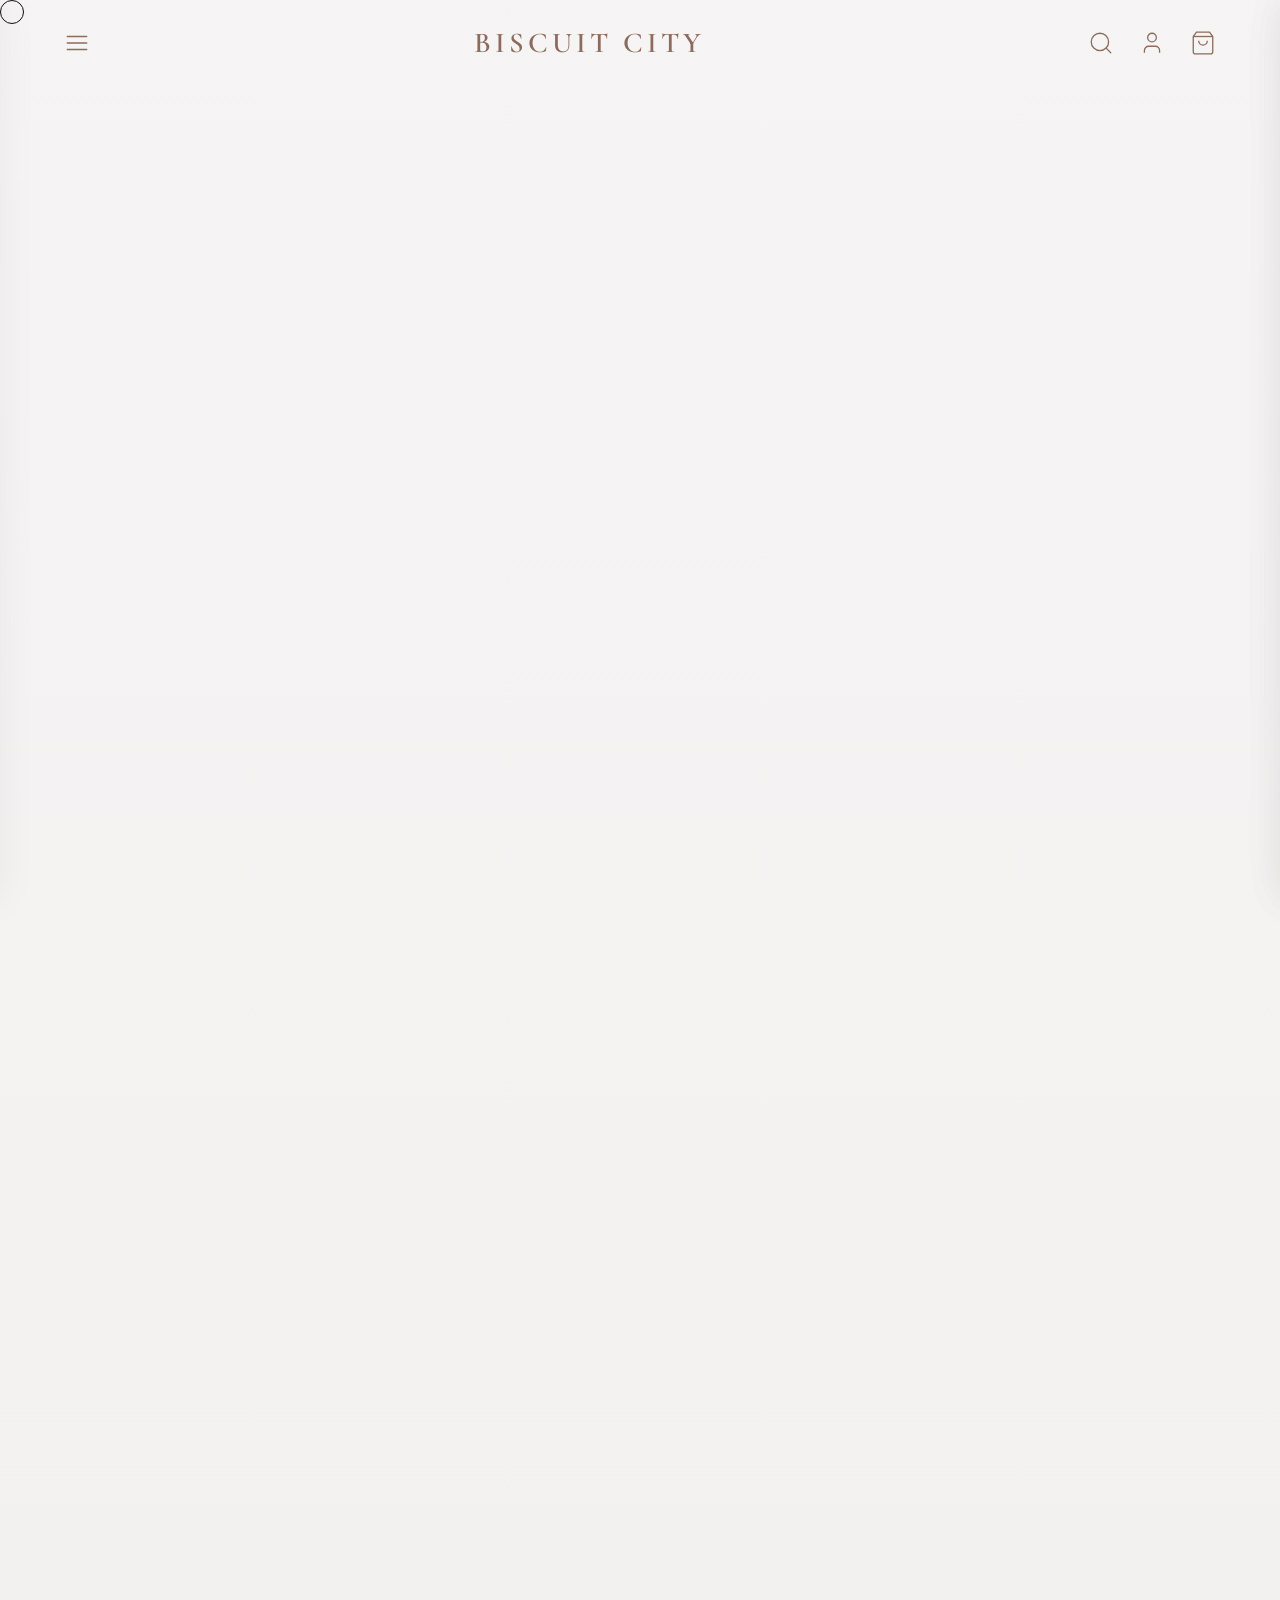
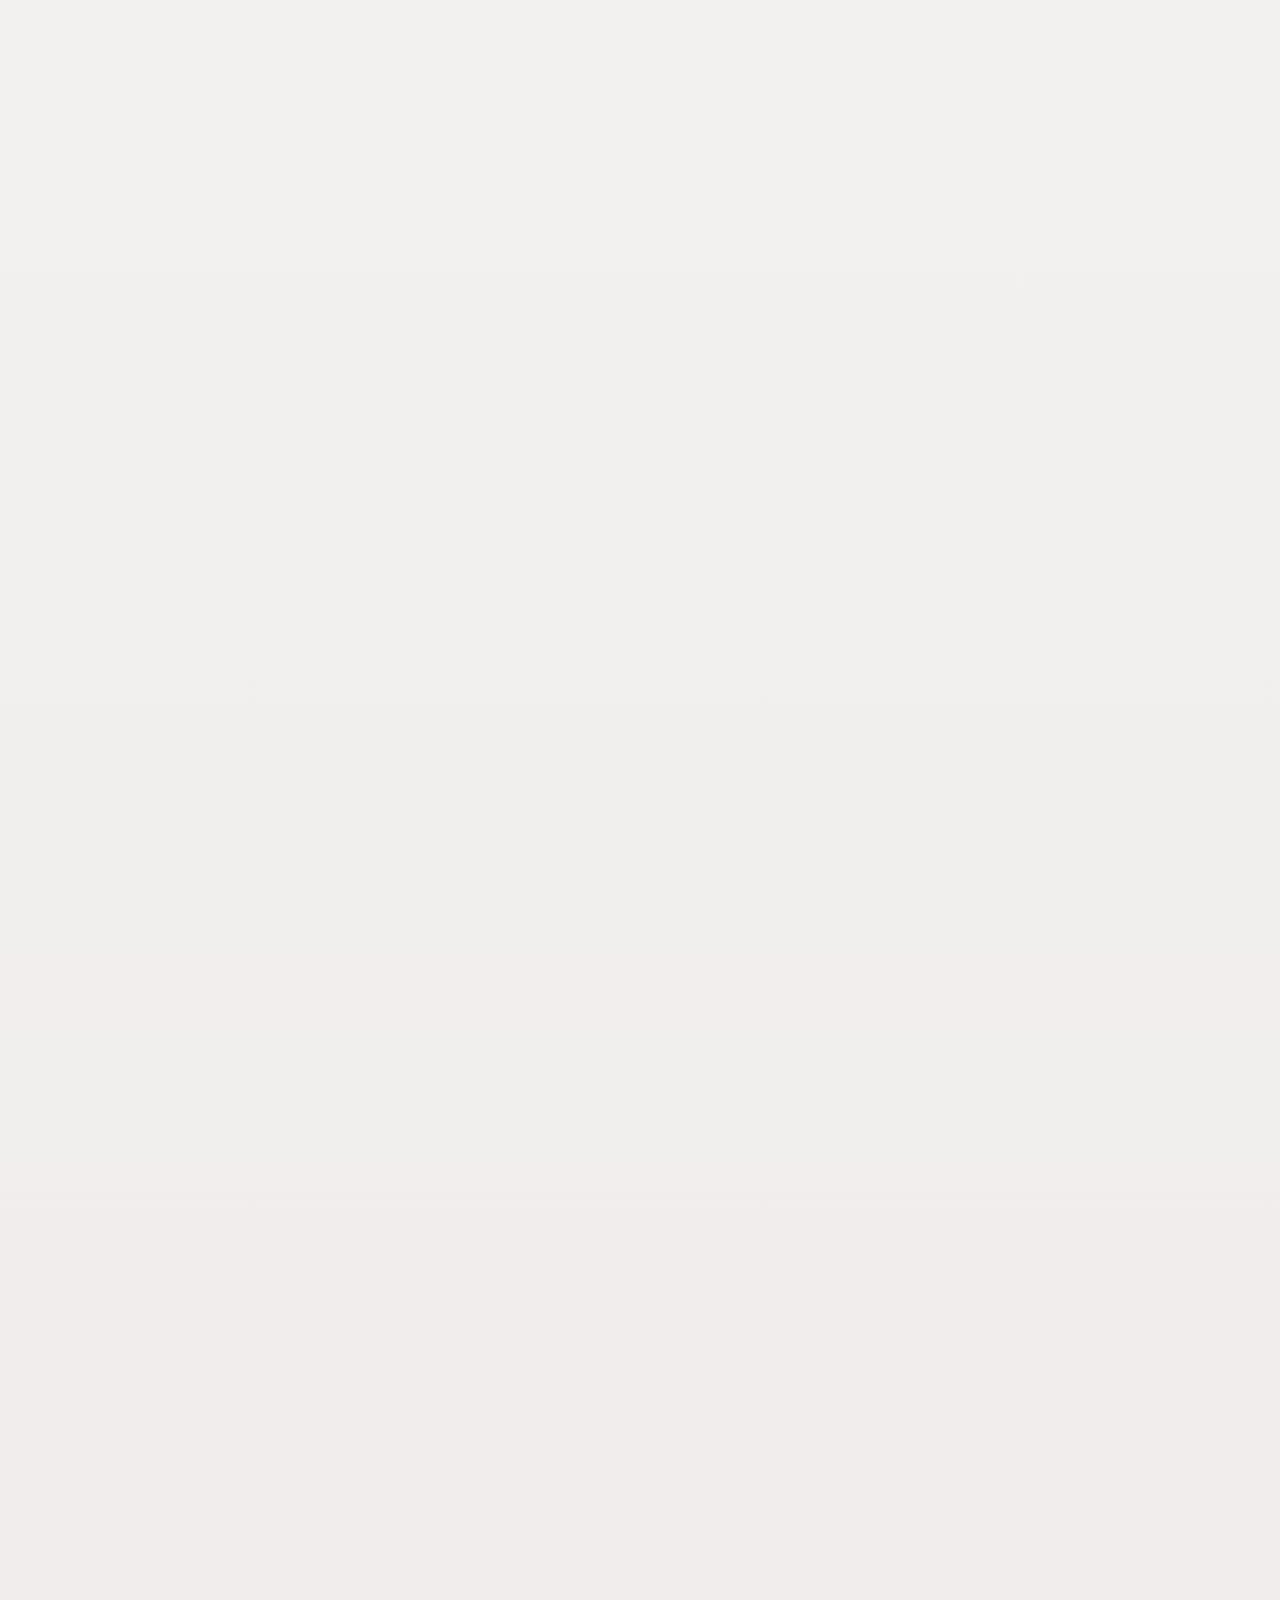
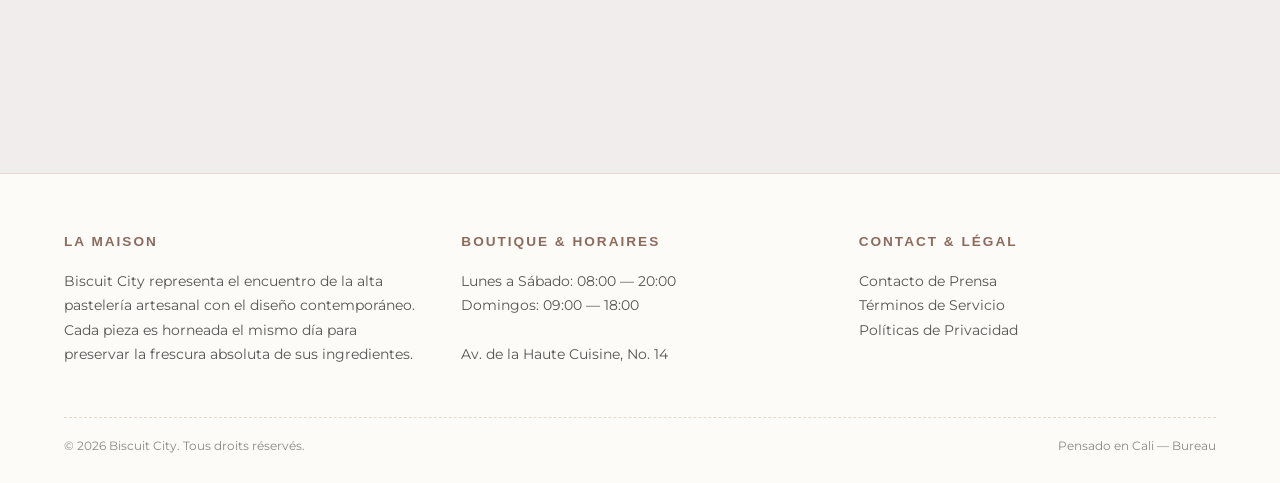
==== cookiebites.html @ 725940d3 "Mi primer commit: Catálogo y carrito de Biscuit City" ====
<!DOCTYPE html>
<html lang="es">
<head>
    <meta charset="UTF-8">
    <meta name="viewport" content="width=device-width, initial-scale=1.0">
    <title>Cookiebites | Biscuit City</title>
    <link rel="preconnect" href="https://fonts.googleapis.com">
    <link rel="preconnect" href="https://fonts.gstatic.com" crossorigin>
    <link href="https://fonts.googleapis.com/css2?family=Cormorant+Garamond:ital,wght@0,300;0,400;0,600;1,400&family=Montserrat:wght@200;300;400;500&display=swap" rel="stylesheet">
    <link rel="stylesheet" href="style.css">
</head>
<body class="fondo-interno-cookiebites">

    <div class="cursor-premium" id="cursorPremium"></div>

  <header class="navbar-premium">
        <div class="nav-left">
            <button class="icon-btn btn-menu" id="btnAbrirMenu" aria-label="Menú">
                <svg viewBox="0 0 24 24" fill="none" stroke="currentColor"><path d="M3 12h18M3 6h18M3 18h18" stroke-linecap="round"/></svg>
            </button>
            
        </div>
        <div class="nav-center">
            <a href="index.html" class="logo-text">Biscuit City</a>
        </div>
        <div class="nav-right">
            <button class="icon-btn" id="btnAbrirBuscador" aria-label="Buscar">
                <svg viewBox="0 0 24 24" fill="none" stroke="currentColor"><circle cx="11" cy="11" r="8"/><path d="m21 21-4.3-4.3" stroke-linecap="round"/></svg>
            </button>
            <button class="icon-btn" id="btnAbrirUsuario" aria-label="Usuario">
                <svg viewBox="0 0 24 24" fill="none" stroke="currentColor"><path d="M19 21v-2a4 4 0 0 0-4-4H9a4 4 0 0 0-4 4v2"/><circle cx="12" cy="7" r="4"/></svg>
            </button>
            <button class="icon-btn" id="btnAbrirCarrito" aria-label="Carrito" style="position: relative;">
    <svg viewBox="0 0 24 24" fill="none" stroke="currentColor"><path d="M6 2L3 6v14a2 2 0 0 0 2 2h14a2 2 0 0 0 2-2V6l-3-4z"/><path d="M3 6h18"/><path d="M16 10a4 4 0 0 1-8 0"/></svg>
    <span id="contador-carrito" style="position: absolute; top: -5px; right: -5px; background: #8c6b5d; color: white; font-size: 0.7rem; border-radius: 50%; padding: 2px 6px; font-family: 'Montserrat'; display: none;">0</span>
</button>
        </div>
    </header>

    <div class="overlay-menu" id="overlayGeneral"></div>

    <aside class="sidebar-izquierdo" id="panelMenu">
        <button class="btn-cerrar-panel" id="btnCerrarMenu">✕</button>
        <div class="sidebar-contenido">
            <span class="sidebar-titulo">Colección</span>
            <nav class="nav-sidebar">
                <a href="index.html">Inicio</a>
                <a href="destacados.html">Destacados</a>
                <a href="galletas.html">Galletas</a>
                <a href="pocket.html">Pocket</a>
                <a href="cuchareables.html">Cuchareables</a>
                <a href="cookiebites.html">Cookiebites</a>
                <a href="malteadas.html">Malteadas y Helados</a>
            </nav>
        </div>
    </aside>

    <aside class="sidebar-derecho" id="panelCarrito">
        <button class="btn-cerrar-panel" id="btnCerrarCarrito">✕</button>
        <div class="sidebar-contenido">
            <span class="sidebar-titulo">Tu Selección</span>
            <div class="lista-carrito">
                <div class="item-carrito">
                    <div class="info-item-car">
                        <h4>Crown Pecan</h4>
                        <p>$8.50 x 1</p>
                    </div>
                </div>
            </div>
            <<div class="carrito-footer">
                <div class="opciones-envio" style="margin-bottom: 20px; font-family: 'Montserrat', sans-serif;">
                    <p style="font-size: 0.75rem; color: #a3897e; text-transform: uppercase; letter-spacing: 2px; margin-bottom: 10px; font-weight: 600;">Método de entrega:</p>
                    <label style="display: block; margin-bottom: 10px; cursor: pointer; font-size: 0.85rem;">
                        <input type="radio" name="tipo_entrega" value="Domicilio" checked style="accent-color: #8c6b5d;"> Enviar a domicilio
                    </label>
                    <label style="display: block; cursor: pointer; font-size: 0.85rem;">
                        <input type="radio" name="tipo_entrega" value="Recogida en tienda" style="accent-color: #8c6b5d;"> Pasar a recoger por tienda
                    </label>
                </div>

                <div class="opciones-pago" style="margin-bottom: 25px; font-family: 'Montserrat', sans-serif; border-top: 1px dashed #e5d8d0; padding-top: 15px;">
                    <p style="font-size: 0.75rem; color: #a3897e; text-transform: uppercase; letter-spacing: 2px; margin-bottom: 10px; font-weight: 600;">Método de pago:</p>
                    <label style="display: block; margin-bottom: 10px; cursor: pointer; font-size: 0.85rem;">
                        <input type="radio" name="metodo_pago" value="Tarjeta en Línea" checked style="accent-color: #8c6b5d;"> Tarjeta de Crédito / Débito
                    </label>
                    <label style="display: block; margin-bottom: 10px; cursor: pointer; font-size: 0.85rem;">
                        <input type="radio" name="metodo_pago" value="Transferencia Bancaria" style="accent-color: #8c6b5d;"> Transferencia Bancaria Directa
                    </label>
                    <label style="display: block; cursor: pointer; font-size: 0.85rem;">
                        <input type="radio" name="metodo_pago" value="Contra Entrega" style="accent-color: #8c6b5d;"> Pago Contra Entrega
                    </label>
                </div>
                
                <div class="total-car" style="margin-bottom: 20px;"><span>Total</span><span>$0.00</span></div>
                <button class="btn-adquirir w-100" onclick="finalizarPedido()">Finalizar Pedido</button>
            </div>
    </aside>

    <aside class="sidebar-derecho" id="panelUsuario">
        <button class="btn-cerrar-panel" id="btnCerrarUsuario">✕</button>
        <div class="sidebar-contenido">
            <span class="sidebar-titulo">Mi Espacio</span>
            <form class="formulario-minimalista">
                <input type="email" placeholder="Correo Electrónico" required>
                <input type="password" placeholder="Contraseña" required>
                <button type="submit" class="btn-adquirir w-100" style="margin-top:20px;">Iniciar Sesión</button>
            </form>
            <a href="#" class="link-sutil">¿Crear una cuenta nueva?</a>
        </div>
    </aside>

    <div class="buscador-fullscreen" id="panelBuscador">
        <button class="btn-cerrar-buscador" id="btnCerrarBuscador">✕</button>
        <div class="buscador-contenedor">
            <input type="text" placeholder="Buscar una creación..." class="input-gigante">
        </div>
    </div>

    <main class="contenedor-galeria-interna">
        
         <div class="pieza-exposicion fade-in-up">
            <div class="marco-foto-interna">
                <img src="https://d2nagnwby8accc.cloudfront.net/companies/products/images/800/a34921a2-0b53-472b-a5d9-bb8eebb18882.webp" alt="Crown Cookie Dessert">
            </div>
            <div class="detalles-pieza-interna">
                <span class="serie">signature — 01
</span>
                <h2>COOKIEBITES PIE DE LIMÓN</h2>
                <p>Un vaso de 12 oz lleno de mini galletas suaves, crujientes y adictivas. 

Cada bocado tiene ese toque ácido y refrescante del limón que enamora. 

Y en la tapa… un relleno cremoso de pie de limón para dippear, mezclar o disfrutar como quieras. 

Un snack práctico, delicioso y totalmente irresistible.</p>
                <div class="footer-compra-interna">
                    <span class="precio">$ 18.000</span>
                  <!-- CÓMBIALO A ESTO: Sin el punto en el número -->
<button class="btn-adquirir" onclick="agregarAlCarrito('COOKIEBITES PIE DE LIMÓN', 18000)">AÑADIR</button>
                </div>
            </div>
        </div>

        <div class="pieza-exposicion fade-in-up">
            <div class="marco-foto-interna">
                <img src="https://d2nagnwby8accc.cloudfront.net/companies/products/images/800/b0118c73-987b-4af8-bf4d-f3ca3b71b029.webp" alt="Crown Cookie Dessert">
            </div>
            <div class="detalles-pieza-interna">
                <span class="serie">signature — 01
</span>
                <h2>COOKIEBITES LECHE KLIM</h2>
                <p>Cookie Bite Leche KLIM 
12 oz de puro placer:
~18 mini galletas de 10 g, espolvoreadas con Leche KLIM y coronadas con 40 gr,de brigadeiro cremoso.
Un vaso que no se come… pero se acaba rápido</p>
                <div class="footer-compra-interna">
                    <span class="precio">$ 18.000</span>
                  <!-- CÓMBIALO A ESTO: Sin el punto en el número -->
<button class="btn-adquirir" onclick="agregarAlCarrito('COOKIEBITES LECHE KLIM', 18000)">AÑADIR</button>
                </div>
            </div>
        </div>
         <div class="pieza-exposicion fade-in-up">
            <div class="marco-foto-interna">
                <img src="https://d2nagnwby8accc.cloudfront.net/companies/products/images/800/d80d05bc-7bb1-4fef-a127-3138a40bba49.webp" alt="Crown Cookie Dessert">
            </div>
            <div class="detalles-pieza-interna">
                <span class="serie">signature — 01
</span>
                <h2>COOKIEBITES CHIPS DE CHOCOLATE</h2>
                <p>Cookie Bite Chips de Chocolate + Nutella 🍫
12 oz con ~18 mini galletas de 10 g, cargadas de diferentes chocolates y 40 gr de Nutella en el domo.
Si amas el chocolate, este vaso es para ti</p>
                <div class="footer-compra-interna">
                    <span class="precio">$ 18.000</span>
                  <!-- CÓMBIALO A ESTO: Sin el punto en el número -->
<button class="btn-adquirir" onclick="agregarAlCarrito('COOKIEBITES CHIPS DE CHOCOLATE', 18000)">AÑADIR</button>
                </div>
            </div>
        </div>
         <div class="pieza-exposicion fade-in-up">
            <div class="marco-foto-interna">
                <img src="https://d2nagnwby8accc.cloudfront.net/companies/products/images/800/ac0c022f-d286-497a-9d37-09bf74ea93fa.webp" alt="Crown Cookie Dessert">
            </div>
            <div class="detalles-pieza-interna">
                <span class="serie">signature — 01
</span>
                <h2>COOKIEBITES CHOCOLATE Y AREQUIPE</h2>
                <p>Nuestro CookieBites de chocolate vienen en un vaso de 12 oz con aproximadamente 18 mini galletas de 10 g cada una, horneadas suaves por dentro y ligeramente crocantes por fuera.
Coronadas con un topping generoso de 50 gr de arequipe en el domo, para que cada bocado sea una explosión dulce y cremosa.</p>
                <div class="footer-compra-interna">
                    <span class="precio">$ 18.000</span>
                  <!-- CÓMBIALO A ESTO: Sin el punto en el número -->
<button class="btn-adquirir" onclick="agregarAlCarrito('COOKIEBITES CHOCOLATE Y AREQUIPE', 18000)">AÑADIR</button>
                </div>
            </div>
        </div>
         <div class="pieza-exposicion fade-in-up">
            <div class="marco-foto-interna">
                <img src="https://d2nagnwby8accc.cloudfront.net/companies/products/images/800/a34921a2-0b53-472b-a5d9-bb8eebb18882.webp" alt="Crown Cookie Dessert">
            </div>
            <div class="detalles-pieza-interna">
                <span class="serie">signature — 01
</span>
                <h2>COOKIEBITES RED VELVET</h2>
                <p>Suaves, delicados y simplemente irresistibles.
Nuestros CookieBites Red Velvet vienen en un vaso de 12 oz con aproximadamente 18 mini galletas de 10 g cada una, de textura suave y sabor profundo a red velvet.
Coronados con un frosting cremoso de queso crema Kraft (50 g) en el domo, que aporta el balance perfecto entre dulzura y cremosidad en cada bocado.</p>
                <div class="footer-compra-interna">
                    <span class="precio">$ 18.000</span>
                  <!-- CÓMBIALO A ESTO: Sin el punto en el número -->
<button class="btn-adquirir" onclick="agregarAlCarrito('COOKIEBITES RED VELVET', 18000)">AÑADIR</button>
                </div>
            </div>
        </div>
     
    </main>
<footer class="footer-premium">
        <div class="footer-grid">
            <div class="footer-columna">
                <h4>La Maison</h4>
                <p>Biscuit City representa el encuentro de la alta pastelería artesanal con el diseño contemporáneo. Cada pieza es horneada el mismo día para preservar la frescura absoluta de sus ingredientes.</p>
            </div>

            <div class="footer-columna">
                <h4>Boutique & Horaires</h4>
                <p>
                    Lunes a Sábado: 08:00 — 20:00<br>
                    Domingos: 09:00 — 18:00<br><br>
                    Av. de la Haute Cuisine, No. 14
                </p>
            </div>

            <div class="footer-columna">
                <h4>Contact & Légal</h4>
                <ul>
                    <li><a href="#">Contacto de Prensa</a></li>
                    <li><a href="#">Términos de Servicio</a></li>
                    <li><a href="#">Políticas de Privacidad</a></li>
                </ul>
            </div>
        </div>

        <div class="footer-base">
            <p>&copy; 2026 Biscuit City. Tous droits réservés.</p>
            <p>Pensado en Cali — <a href="admin.html" class="link-secreto-admin">Bureau</a></p>
        </div>
    </footer>
    <script type="module" src="app.js"></script>
</body>
</html>
---- style.css ----
html {
    scroll-behavior: smooth;
}
img {
    max-width: 100%;
    height: auto;
    object-fit: cover; /* Hace que la imagen llene el espacio sin deformarse ni estirarse */
    image-rendering: -webkit-optimize-contrast; /* Truco profesional para máxima nitidez en pantallas Retina y 4K */
    image-rendering: crisp-edges;
}

/* ================= CONFIGURACIÓN DE ALTA COSTURA ================= */
* {
    margin: 0;
    padding: 0;
    box-sizing: border-box;
}

html {
    scroll-behavior: smooth;
}

body {
    font-family: 'Montserrat', sans-serif;
    background-color: #ffffff; /* Blanco absoluto estilo galería */
    color: #000000; /* Negro puro */
    overflow-x: hidden;
    -webkit-font-smoothing: antialiased;
}

/* ================= CURSOR PREMIUM (STARK MINIMAL) ================= */
@media (min-width: 1024px) {
    .cursor-premium {
        position: fixed;
        top: 0;
        left: 0;
        width: 24px;
        height: 24px;
        border: 1px solid #000000; /* Anillo negro fino */
        border-radius: 50%;
        pointer-events: none;
        z-index: 99999;
        will-change: transform;
        transition: width 0.3s cubic-bezier(0.16, 1, 0.3, 1), 
                    height 0.3s cubic-bezier(0.16, 1, 0.3, 1), 
                    background-color 0.3s ease;
    }
    .cursor-premium.hover-activo {
        width: 45px;
        height: 45px;
        background-color: rgba(0, 0, 0, 0.03);
    }
}

/* ================= HERO SENSORIAL (CINEMATOGRÁFICO) ================= */
.hero-grolet {
    position: relative;
    height: 100vh;
    width: 100%;
    display: flex;
    align-items: center;
    justify-content: center;
    overflow: hidden;
}

.video-fondo {
    position: absolute;
    top: 50%;
    left: 50%;
    width: 100%;
    height: 100%;
    object-fit: cover;
    transform: translate(-50%, -50%);
    z-index: 1;
}

.overlay-grolet {
    position: absolute;
    top: 0;
    left: 0;
    width: 100%;
    height: 100%;
    background: rgba(0, 0, 0, 0.35); /* Capa sutil de contraste cinematográfico */
    z-index: 2;
}

.hero-contenido {
    position: relative;
    z-index: 3;
    text-align: center;
    color: #ffffff;
    max-width: 900px;
    padding: 0 20px;
}

.marca-tag {
    font-size: 0.75rem;
    text-transform: uppercase;
    letter-spacing: 4px;
    display: block;
    margin-bottom: 20px;
    font-weight: 400;
    color: rgba(255, 255, 255, 0.8);
}

.titulo-grolet {
    font-family: 'Cormorant Garamond', serif;
    font-size: 5.5rem;
    font-weight: 300;
    line-height: 1;
    margin-bottom: 25px;
    letter-spacing: -1px;
}

.subtitulo-grolet {
    font-size: 1rem;
    font-weight: 300;
    letter-spacing: 1px;
    color: rgba(255, 255, 255, 0.9);
    margin-bottom: 45px;
}

.btn-grolet-linea {
    display: inline-block;
    color: #ffffff;
    text-decoration: none;
    font-size: 0.8rem;
    text-transform: uppercase;
    letter-spacing: 2px;
    padding: 12px 35px;
    border: 1px solid #ffffff;
    transition: all 0.4s cubic-bezier(0.16, 1, 0.3, 1);
}

.btn-grolet-linea:hover {
    background-color: #ffffff;
    color: #000000;
}

/* ================= LA SECCIÓN DE LA COLECCIÓN ================= */
.seccion-coleccion {
    padding: 140px 4%;
    max-width: 1600px;
    margin: 0 auto;
}

.header-seccion {
    display: flex;
    justify-content: space-between;
    align-items: flex-end;
    border-bottom: 1px solid #e5e5e5; /* Línea de división arquitectónica */
    padding-bottom: 25px;
    margin-bottom: 70px;
}

.titulo-seccion {
    font-family: 'Cormorant Garamond', serif;
    font-size: 3.2rem;
    font-weight: 400;
}

.contador-piezas {
    font-size: 0.8rem;
    text-transform: uppercase;
    letter-spacing: 1px;
    color: #7c7c7c;
}

/* GRID DE GALERÍA ASIMÉTRICA */
.grid-grolet {
    display: grid;
    grid-template-columns: repeat(auto-fit, minmax(380px, 1fr));
    gap: 60px;
}

.item-grolet {
    background: #ffffff;
    display: flex;
    flex-direction: column;
}

.contenedor-imagen-grolet {
    position: relative;
    width: 100%;
    height: 480px; /* Fotos masivas y verticales */
    overflow: hidden;
    background-color: #f7f7f7;
}

.contenedor-imagen-grolet img {
    width: 100%;
    height: 100%;
    object-fit: cover;
    filter: grayscale(15%); /* Un sutil desaturado para mantener la elegancia */
    transition: transform 0.6s cubic-bezier(0.16, 1, 0.3, 1), filter 0.6s ease;
}

.item-grolet:hover .contenedor-imagen-grolet img {
    transform: scale(1.03);
    filter: grayscale(0%); /* Cobra vida a todo color al posar el cursor */
}

/* META DATA DEL PRODUCTO */
.meta-grolet {
    padding-top: 25px;
}

.linea-superior {
    display: flex;
    justify-content: space-between;
    font-size: 0.75rem;
    text-transform: uppercase;
    letter-spacing: 1px;
    color: #7c7c7c;
    margin-bottom: 12px;
}

.numero-serie {
    font-weight: 500;
    color: #000000;
}

.nombre-creacion {
    font-family: 'Cormorant Garamond', serif;
    font-size: 1.9rem;
    font-weight: 400;
    margin-bottom: 10px;
}

.descripcion-corta {
    font-size: 0.9rem;
    color: #555555;
    line-height: 1.6;
    font-weight: 300;
    margin-bottom: 25px;
    height: 50px;
}

.linea-inferior {
    display: flex;
    justify-content: space-between;
    align-items: center;
    border-top: 1px solid #f0f0f0;
    padding-top: 20px;
}

.precio-grolet {
    font-family: 'Cormorant Garamond', serif;
    font-size: 1.6rem;
    font-weight: 600;
}

.btn-grolet-accion {
    background: transparent;
    border: none;
    border-bottom: 1px solid #000000; /* Botón minimalista de solo una línea inferior */
    color: #000000;
    padding: 5px 0;
    font-size: 0.8rem;
    text-transform: uppercase;
    letter-spacing: 1.5px;
    font-weight: 500;
    cursor: pointer;
    transition: padding-right 0.3s ease, color 0.3s ease;
}

.btn-grolet-accion:hover {
    padding-right: 10px; /* Sutil desplazamiento interactivo */
    color: #7c7c7c;
}

/* ================= TRANSICIONES AUTOMÁTICAS SCROLL ================= */
.fade-in-up {
    opacity: 0;
    transform: translateY(30px);
    transition: opacity 1s cubic-bezier(0.16, 1, 0.3, 1), 
                transform 1s cubic-bezier(0.16, 1, 0.3, 1);
}
.fade-in-up.visible {
    opacity: 1;
    transform: translateY(0);
}

.grid-grolet .item-grolet:nth-child(1) { transition-delay: 0.05s; }
.grid-grolet .item-grolet:nth-child(2) { transition-delay: 0.15s; }
.grid-grolet .item-grolet:nth-child(3) { transition-delay: 0.25s; }

/* Responsive celular */
@media (max-width: 768px) {
    .titulo-grolet { font-size: 3.2rem; }
    .titulo-seccion { font-size: 2.3rem; }
    .contenedor-imagen-grolet { height: 380px; }
}
/* ================= HERO INTERACTIVO (LOOK GROLET) ================= */
.hero-grolet-interactivo {
    position: relative;
    height: 100vh;
    width: 100%;
    display: flex;
    align-items: center;
    justify-content: flex-start; /* Alineado a la izquierda */
    padding-left: 8%;
    overflow: hidden;
    background-color: #000000;
}

/* El contenedor maestro de los fondos */
.capas-fondo {
    position: absolute;
    top: 0;
    left: 0;
    width: 100%;
    height: 100%;
    z-index: 1;
}

/* Regla para cada fondo individual */
.capa-item {
    position: absolute;
    top: 0;
    left: 0;
    width: 100%;
    height: 100%;
    background-size: cover;
    background-position: center;
    opacity: 0; /* Invisibles por defecto */
    transition: opacity 0.7s cubic-bezier(0.25, 0.46, 0.45, 0.94); /* Desvanecido de alta gama */
}

/* El fondo que tenga la clase .active se vuelve visible */
.capa-item.active {
    opacity: 1;
    z-index: 2;
}

/* Asegurar que el video se adapte igual que las fotos */
.media-grolet {
    width: 100%;
    height: 100%;
    object-fit: cover;
}

.overlay-grolet {
    position: absolute;
    top: 0;
    left: 0;
    width: 100%;
    height: 100%;
    background: rgba(0, 0, 0, 0.4);
    z-index: 3; /* Por encima de los fondos, por debajo del texto */
    pointer-events: none;
}

/* DISEÑO DEL MENÚ EDITORIAL */
.hero-contenido-izq {
    position: relative;
    z-index: 4; /* Al frente de todo */
}

/* ================= MENÚ EDITORIAL ================= */
.menu-lineas { 
    display: flex; 
    flex-direction: column; 
    gap: 5px; /* Menos separación para acomodar 6 ítems */
}

/* ================= MENÚ GIGANTE DE INICIO ================= */
.item-menu-grolet {
    font-family: 'Josefin Sans', sans-serif; /* La nueva fuente geométrica */
    font-size: 4.5rem; /* Letras inmensas y pesadas */
    font-weight: 700; /* Negrita al estilo Grolet */
    color: #ffffff;
    text-decoration: none;
    text-transform: uppercase; /* Todas mayúsculas como en tu foto */
    line-height: 0.95;
    letter-spacing: -1px; /* Letras un poco más juntas */
    transition: opacity 0.3s ease, color 0.3s ease, transform 0.4s cubic-bezier(0.16, 1, 0.3, 1);
}

/* ================= EFECTO HOVER TIPO CÉDRIC GROLET (TEXTO HUECO) ================= */
.menu-lineas:hover .item-menu-grolet { 
    opacity: 0.25; /* Oscurece las palabras que NO estás tocando */
}

.menu-lineas .item-menu-grolet:hover { 
    opacity: 1; 
    /* EL TRUCO MÁGICO DE LA IMAGEN */
    color: transparent; /* Hace que el relleno de la letra desaparezca */
    -webkit-text-stroke: 2px #ffffff; /* Dibuja una línea blanca alrededor de la letra */
    
    /* Si también quieres que la palabra se mueva a la derecha, deja esta línea. 
       Si prefieres que se quede quieta como en el video, bórrala. */
    transform: translateX(20px); 
}

/* Ajuste para pantallas más pequeñas (móviles/tablets) */
@media (max-width: 1024px) {
    .item-menu-grolet { font-size: 2.8rem; }
}
/* ================= DIFERENCIACIÓN DE COLORES EN HOVER ================= */
.item-menu-grolet.color-galleta:hover { color: #d4a373; }   /* Dorado Tostado */
.item-menu-grolet.color-malteada:hover { color: #f3e9dc; }  /* Crema Vainilla */
.item-menu-grolet.color-especial:hover { color: #e63946; }  /* Rojo Terciopelo */
.item-menu-grolet.color-cafe:hover { color: #b7b7a4; }      /* Verde Oliva / Trigo Seco */
.item-menu-grolet.color-regalo:hover { color: #a8dadc; }    /* Azul Glaciar Lujo */

/* Ajuste de espaciado para un menú más grande de 5 opciones */
.menu-lineas {
    display: flex;
    flex-direction: column;
    gap: 8px; /* Reducimos espacio para que quepan cómodamente */
}

.item-menu-grolet {
    font-family: 'Cormorant Garamond', serif;
    font-size: 5rem; /* Ajuste sutil de escala */
    font-weight: 300;
    color: #ffffff;
    text-decoration: none;
    text-transform: uppercase;
    line-height: 0.95;
    letter-spacing: -2px;
    transition: opacity 0.3s ease, color 0.3s ease, transform 0.4s cubic-bezier(0.16, 1, 0.3, 1);
}

/* ================= NUEVO PANEL DE EXHIBICIÓN FLOTANTE ================= */
.panel-exhibicion {
    position: fixed;
    top: 0;
    right: 0;
    width: 50vw; /* Toma la mitad de la pantalla (en móvil tomará el 100%) */
    height: 100vh;
    background-color: #ffffff; /* Fondo blanco de galería */
    z-index: 1000;
    padding: 80px 5%;
    box-shadow: -10px 0 40px rgba(0,0,0,0.15);
    display: flex;
    flex-direction: column;
    
    /* Estado inicial: Escondido completamente a la derecha */
    transform: translateX(100%);
    transition: transform 0.6s cubic-bezier(0.16, 1, 0.3, 1);
}

/* Clase mágica que activa JS para abrirlo */
.panel-exhibicion.abierto {
    transform: translateX(0);
}

.btn-cerrar-panel {
    align-self: flex-end;
    background: none;
    border: none;
    font-size: 0.85rem;
    text-transform: uppercase;
    letter-spacing: 2px;
    cursor: pointer;
    margin-bottom: 50px;
    padding-bottom: 5px;
    border-bottom: 1px solid #000000;
    transition: opacity 0.3s ease;
}
.btn-cerrar-panel:hover { opacity: 0.5; }

/* Control de los sub-bloques de contenido interno */
.categoria-bloque-contenido {
    display: none; /* Ocultos todos por defecto dentro del panel */
}
.categoria-bloque-contenido.activo {
    display: block; /* Solo se muestra el que clickeaste */
}

.titulo-panel-cat {
    font-family: 'Cormorant Garamond', serif;
    font-size: 3rem;
    font-weight: 400;
    margin-bottom: 40px;
    border-bottom: 1px solid #e5e5e5;
    padding-bottom: 15px;
}

/* Tarjetas minimalistas internas del panel */
.mini-grid-productos {
    display: flex;
    flex-direction: column;
    gap: 35px;
}

.tarjeta-panel-minimal {
    display: flex;
    flex-direction: column;
    position: relative;
    padding-left: 40px;
}

.tarjeta-panel-minimal .num {
    position: absolute;
    left: 0;
    top: 3px;
    font-size: 0.75rem;
    color: #888;
}

.tarjeta-panel-minimal h3 {
    font-family: 'Montserrat', sans-serif;
    font-size: 1.2rem;
    font-weight: 500;
    margin-bottom: 5px;
}

.tarjeta-panel-minimal p {
    font-size: 0.9rem;
    color: #666;
    margin-bottom: 10px;
    font-weight: 300;
}

.tarjeta-panel-minimal .precio {
    font-family: 'Cormorant Garamond', serif;
    font-size: 1.3rem;
    font-weight: 600;
}

/* Pantallas móviles */
@media (max-width: 1024px) {
    .panel-exhibicion { width: 100vw; } /* Ocupa toda la pantalla en celular */
    .item-menu-grolet { font-size: 3.2rem; }
}
/* Limpieza e Inclusión del bloque anterior... */
* { margin: 0; padding: 0; box-sizing: border-box; }
html { scroll-behavior: smooth; }
body { font-family: 'Montserrat', sans-serif; background-color: #ffffff; color: #000000; overflow-x: hidden; -webkit-font-smoothing: antialiased; }

/* ================= VARIABLES DEL HERO INTERACTIVO ================= */
.hero-grolet-interactivo { position: relative; height: 100vh; width: 100%; display: flex; align-items: center; justify-content: flex-start; padding-left: 8%; overflow: hidden; background-color: #000000; }
.capas-fondo { position: absolute; top: 0; left: 0; width: 100%; height: 100%; z-index: 1; }
.capa-item { position: absolute; top: 0; left: 0; width: 100%; height: 100%; background-size: cover; background-position: center; opacity: 0; transition: opacity 0.7s cubic-bezier(0.25, 0.46, 0.45, 0.94); }
.capa-item.active { opacity: 1; z-index: 2; }
.media-grolet { width: 100%; height: 100%; object-fit: cover; }
.overlay-grolet { position: absolute; top: 0; left: 0; width: 100%; height: 100%; background: rgba(0, 0, 0, 0.4); z-index: 3; pointer-events: none; }
.hero-contenido-izq { position: relative; z-index: 4; }
.menu-lineas { display: flex; flex-direction: column; gap: 8px; }

.item-menu-grolet {
    font-family: 'Cormorant Garamond', serif;
    font-size: 5rem;
    font-weight: 300;
    color: #ffffff;
    text-decoration: none;
    text-transform: uppercase;
    line-height: 0.95;
    letter-spacing: -2px;
    transition: opacity 0.3s ease, color 0.3s ease, transform 0.4s cubic-bezier(0.16, 1, 0.3, 1);
}
.menu-lineas:hover .item-menu-grolet { opacity: 0.25; }
.menu-lineas .item-menu-grolet:hover { opacity: 1; transform: translateX(20px); }

/* COLORES EN HOVER */
.item-menu-grolet.color-galleta:hover { color: #d4a373; }
.item-menu-grolet.color-malteada:hover { color: #f3e9dc; }
.item-menu-grolet.color-especial:hover { color: #e63946; }
.item-menu-grolet.color-cafe:hover { color: #b7b7a4; }
.item-menu-grolet.color-regalo:hover { color: #a8dadc; }

/* PANEL FLOTANTE DERECHO */
.panel-exhibicion { position: fixed; top: 0; right: 0; width: 45vw; height: 100vh; background-color: #ffffff; z-index: 1000; padding: 80px 5%; box-shadow: -10px 0 40px rgba(0,0,0,0.15); display: flex; flex-direction: column; transform: translateX(100%); transition: transform 0.6s cubic-bezier(0.16, 1, 0.3, 1); }
.panel-exhibicion.abierto { transform: translateX(0); }
.btn-cerrar-panel { align-self: flex-end; background: none; border: none; font-size: 0.85rem; text-transform: uppercase; letter-spacing: 2px; cursor: pointer; margin-bottom: 50px; padding-bottom: 5px; border-bottom: 1px solid #000000; }
.categoria-bloque-contenido { display: none; }
.categoria-bloque-contenido.activo { display: block; }
.titulo-panel-cat { font-family: 'Cormorant Garamond', serif; font-size: 3rem; font-weight: 400; margin-bottom: 40px; border-bottom: 1px solid #e5e5e5; padding-bottom: 15px; }
.mini-grid-productos { display: flex; flex-direction: column; gap: 35px; }
.tarjeta-panel-minimal { display: flex; flex-direction: column; position: relative; padding-left: 40px; }
.tarjeta-panel-minimal .num { position: absolute; left: 0; top: 3px; font-size: 0.75rem; color: #888; }
.tarjeta-panel-minimal h3 { font-size: 1.15rem; font-weight: 500; margin-bottom: 5px; }
.tarjeta-panel-minimal p { font-size: 0.85rem; color: #666; margin-bottom: 8px; font-weight: 300; }
.tarjeta-panel-minimal .precio { font-family: 'Cormorant Garamond', serif; font-size: 1.25rem; font-weight: 600; }

/* CURSOR */
@media (min-width: 1024px) {
    .cursor-premium { position: fixed; top: 0; left: 0; width: 24px; height: 24px; border: 1px solid #ffffff; mix-blend-mode: difference; border-radius: 50%; pointer-events: none; z-index: 99999; will-change: transform; transition: width 0.3s cubic-bezier(0.16, 1, 0.3, 1), height 0.3s cubic-bezier(0.16, 1, 0.3, 1); }
    /* El truco del mix-blend-mode hace que el cursor sea blanco en fondo negro y negro en fondo blanco de manera automática */
}


/* ================= NUEVO BLOQUE: SECCIONES DE EXPOSICIÓN INMERSIVAS ================= */
.galeria-inmersiva-cat {
    min-height: 100vh;
    width: 100%;
    padding: 100px 8%;
    display: flex;
    align-items: center;
    justify-content: space-between;
    gap: 80px;
    border-bottom: 1px solid rgba(0, 0, 0, 0.05);
}

/* FONDOS ATMOSFÉRICOS PERSONALIZADOS POR CATEGORÍA */
.fondo-personalizado-galleta {
    background-color: #fcf9f2; /* Crema trigo orgánico muy sutil */
    color: #1a1512;
}

.fondo-personalizado-malteada {
    background-color: #f4eff6; /* Un sutil tinte lavanda batido/crema */
    color: #0b090a;
}

/* Estructura Izquierda: Texto de la Categoría */
.bloque-info-cat {
    max-width: 450px;
}

.serie-tag {
    font-size: 0.75rem;
    text-transform: uppercase;
    letter-spacing: 3px;
    color: #888;
    display: block;
    margin-bottom: 15px;
}

.nombre-categoria-gigante {
    font-family: 'Cormorant Garamond', serif;
    font-size: 4.5rem;
    font-weight: 300;
    line-height: 1.1;
    margin-bottom: 30px;
}

.manifiesto-producto {
    font-size: 1rem;
    line-height: 1.7;
    font-weight: 300;
    color: #4a4a4a;
}

/* Estructura Derecha: Fotografía Masiva de Galería */
.visual-producto-bloque {
    flex: 1;
    display: flex;
    justify-content: flex-end;
}

.marco-foto-premium {
    width: 100%;
    max-width: 550px;
}

.marco-foto-premium img {
    width: 100%;
    height: 650px; /* Fotos ultra verticales pesadas de catálogo */
    object-fit: cover;
    box-shadow: 0 30px 60px rgba(0,0,0,0.06);
    transition: transform 0.8s cubic-bezier(0.16, 1, 0.3, 1);
}

.marco-foto-premium:hover img {
    transform: scale(1.02); /* Sutil reacción al pasar el mouse por la foto */
}

.pie-foto-detalle {
    display: flex;
    justify-content: space-between;
    margin-top: 20px;
    font-size: 0.85rem;
    text-transform: uppercase;
    letter-spacing: 1px;
    font-weight: 400;
    border-top: 1px solid rgba(0, 0, 0, 0.1);
    padding-top: 15px;
}


/* ANIMACIÓN DE ENTRADA POR SCROLL */
.fade-in-up {
    opacity: 0;
    transform: translateY(40px);
    transition: opacity 1.2s cubic-bezier(0.16, 1, 0.3, 1), transform 1.2s cubic-bezier(0.16, 1, 0.3, 1);
}
.fade-in-up.visible {
    opacity: 1;
    transform: translateY(0);
}

/* Responsividad para celulares */
@media (max-width: 1024px) {
    .galeria-inmersiva-cat { flex-direction: column; padding: 80px 5%; gap: 40px; }
    .nombre-categoria-gigante { font-size: 3.2rem; }
    .marco-foto-premium img { height: 450px; }
    .panel-exhibicion { width: 100vw; }
}
/* Configuración Inicial */
* { margin: 0; padding: 0; box-sizing: border-box; }
html { scroll-behavior: smooth; }
body { font-family: 'Montserrat', sans-serif; overflow-x: hidden; -webkit-font-smoothing: antialiased; }

/* HERO INICIAL (INDEX) */
.hero-grolet-interactivo { position: relative; height: 100vh; width: 100%; display: flex; align-items: center; justify-content: flex-start; padding-left: 8%; overflow: hidden; background-color: #000000; }
.capas-fondo { position: absolute; top: 0; left: 0; width: 100%; height: 100%; z-index: 1; }
.capa-item { position: absolute; top: 0; left: 0; width: 100%; height: 100%; background-size: cover; background-position: center; opacity: 0; transition: opacity 0.7s cubic-bezier(0.25, 0.46, 0.45, 0.94); }
.capa-item.active { opacity: 1; z-index: 2; }
.media-grolet { width: 100%; height: 100%; object-fit: cover; }
.overlay-grolet { position: absolute; top: 0; left: 0; width: 100%; height: 100%; background: rgba(0, 0, 0, 0.4); z-index: 3; pointer-events: none; }
.hero-contenido-izq { position: relative; z-index: 4; }
.menu-lineas { display: flex; flex-direction: column; gap: 8px; }

.item-menu-grolet {
    font-family: 'Cormorant Garamond', serif;
    font-size: 5rem;
    font-weight: 300;
    color: #ffffff;
    text-decoration: none;
    text-transform: uppercase;
    line-height: 0.95;
    letter-spacing: -2px;
    transition: opacity 0.3s ease, color 0.3s ease, transform 0.4s cubic-bezier(0.16, 1, 0.3, 1);
}
.menu-lineas:hover .item-menu-grolet { opacity: 0.25; }
.menu-lineas .item-menu-grolet:hover { opacity: 1; transform: translateX(20px); }

/* COLORES EN HOVER HOUSES */
.item-menu-grolet.color-galleta:hover { color: #d4a373; }
.item-menu-grolet.color-malteada:hover { color: #f3e9dc; }
.item-menu-grolet.color-especial:hover { color: #e63946; }
.item-menu-grolet.color-cafe:hover { color: #b7b7a4; }
.item-menu-grolet.color-regalo:hover { color: #a8dadc; }


/* ================= NUEVO ESTILO: VENTANAS INTERNAS (MULTI-PÁGINA) ================= */

/* ================= FONDOS ATMOSFÉRICOS (ESTILO GROLET MINIMALISTA) ================= */
/* Pasamos a un minimalismo extremo: fondos casi blancos y texto negro absoluto */
.fondo-interno-destacados { background-color: #ffffff; color: #000000; } 
.fondo-interno-galletas { background-color: #fafafa; color: #000000; } 
.fondo-interno-pocket { background-color: #fdfcfb; color: #000000; }     
.fondo-interno-cuchareables { background-color: #fcfbf9; color: #000000; } 
.fondo-interno-cookiebites { background-color: #f9f9f9; color: #000000; }  

/* ================= DISEÑO DE EXHIBICIÓN MINIMALISTA ================= */
.contenedor-galeria-interna {
    max-width: 1300px; /* Un poco más estrecho para forzar márgenes grandes */
    margin: 0 auto;
    padding: 180px 5% 100px 5%;
    display: flex;
    flex-direction: column;
    gap: 150px; /* Separación masiva entre productos */
}

.pieza-exposicion {
    display: flex;
    align-items: center;
    justify-content: space-between;
    gap: 100px; /* Mucho aire entre la foto y el texto */
}

.pieza-exposicion:nth-child(even) {
    flex-direction: row-reverse;
}

/* El truco del estudio fotográfico */
.marco-foto-interna {
    flex: 1;
    max-width: 550px;
    background-color: transparent; /* Sin fondos pesados */
    display: flex;
    justify-content: center;
    align-items: center;
}

.marco-foto-interna img {
    width: 100%;
    max-height: 650px;
    object-fit: contain; /* Evita que se corte la imagen */
    /* EL TRUCO MÁGICO: Fusiona el fondo de la imagen con la web */
    mix-blend-mode: multiply; 
    filter: contrast(1.05) saturate(1.1); /* Realza el producto */
    transition: transform 0.8s cubic-bezier(0.16, 1, 0.3, 1);
}

.pieza-exposicion:hover .marco-foto-interna img {
    transform: scale(1.04) translateY(-10px); /* Efecto de levitación sutil */
}

/* Tipografía súper limpia */
.detalles-pieza-interna {
    max-width: 400px; /* Texto estrecho, muy editorial */
    flex: 1;
}

.detalles-pieza-interna .serie {
    font-family: 'Montserrat', sans-serif;
    font-size: 0.7rem;
    text-transform: uppercase;
    letter-spacing: 4px;
    color: #000000;
    display: block;
    margin-bottom: 20px;
    border-bottom: 1px solid #000000;
    padding-bottom: 10px;
    width: max-content;
}

.detalles-pieza-interna h2 {
    font-family: 'Cormorant Garamond', serif;
    font-size: 4rem; /* Letras inmensas */
    font-weight: 300;
    line-height: 1;
    margin-bottom: 30px;
    letter-spacing: -1px;
}

.detalles-pieza-interna p {
    font-family: 'Montserrat', sans-serif;
    font-size: 0.9rem;
    line-height: 1.8;
    font-weight: 300;
    color: #555555;
    margin-bottom: 40px;
}

.footer-compra-interna {
    display: flex;
    justify-content: space-between;
    align-items: center;
    border-top: 1px solid #e5e5e5; /* Línea gris muy fina */
    padding-top: 25px;
}

.footer-compra-interna .precio {
    font-family: 'Montserrat', sans-serif;
    font-size: 1.2rem;
    font-weight: 400;
}

.btn-adquirir {
    background: #000000; /* Botón negro sólido minimalista */
    border: none;
    color: #ffffff;
    padding: 15px 35px;
    font-size: 0.75rem;
    text-transform: uppercase;
    letter-spacing: 2px;
    font-weight: 400;
    cursor: pointer;
    border-radius: 0; /* Sin bordes redondeados, estilo alta costura */
    transition: background 0.3s ease, transform 0.3s ease;
}

.btn-adquirir:hover {
    background: #333333;
    transform: translateY(-3px);
}

/* CURSOR INTELIGENTE */
@media (min-width: 1024px) {
    .cursor-premium { position: fixed; top: 0; left: 0; width: 24px; height: 24px; border: 1px solid #ffffff; mix-blend-mode: difference; border-radius: 50%; pointer-events: none; z-index: 99999; will-change: transform; transition: width 0.3s cubic-bezier(0.16, 1, 0.3, 1), height 0.3s cubic-bezier(0.16, 1, 0.3, 1); }
}

/* ANIMACIÓN SCROLL NATIVA */
.fade-in-up { opacity: 0; transform: translateY(40px); transition: opacity 1.2s cubic-bezier(0.16, 1, 0.3, 1), transform 1.2s cubic-bezier(0.16, 1, 0.3, 1); }
.fade-in-up.visible { opacity: 1; transform: translateY(0); }

/* Celulares */
@media (max-width: 968px) {
    .pieza-exposicion, .pieza-exposicion:nth-child(even) { flex-direction: column; gap: 40px; }
    .marco-foto-interna img { height: 400px; }
    .detalles-pieza-interna h2 { font-size: 2.5rem; }
}
/* ================= NAVBAR PREMIUM (ESTILO CÉDRIC GROLET) ================= */
/* ================= NAVBAR PREMIUM ================= */
.navbar-premium {
    position: fixed;
    top: 0;
    left: 0;
    width: 100%;
    padding: 25px 5%;
    display: flex;
    justify-content: space-between;
    align-items: center;
    z-index: 1000;
    color: #8c6b5d; 
    background-color: transparent; 
    /* Esta línea es la magia que hace que se mueva suavemente */
    transition: transform 0.4s cubic-bezier(0.16, 1, 0.3, 1), background-color 0.3s ease;
}

/* La clase que le pondremos con JavaScript cuando baje el scroll */
.navbar-premium.oculta {
    transform: translateY(-100%); /* Sube la barra fuera de la pantalla */
}

/* ... (deja el resto de tus códigos .nav-left, .icon-btn intactos) ... */

/* Contenedores laterales e iconos */
.nav-left, .nav-right {
    display: flex;
    align-items: center;
    gap: 25px;
}

.icon-btn {
    background: none;
    border: none;
    color: inherit;
    cursor: pointer;
    width: 26px; /* Tamaño delicado */
    height: 26px;
    padding: 0;
    display: flex;
    justify-content: center;
    align-items: center;
    transition: opacity 0.3s ease, transform 0.3s ease;
}

/* Aquí controlamos el grosor de las líneas de los iconos (1.2px es ultra fino) */
.icon-btn svg {
    width: 100%;
    height: 100%;
    stroke-width: 1.2px; 
}

.icon-btn:hover {
    opacity: 0.5;
    transform: translateY(-2px);
}

/* El logo central */
.nav-center .logo-text {
    font-family: 'Cormorant Garamond', serif;
    font-size: 1.8rem;
    font-weight: 600;
    text-transform: uppercase;
    letter-spacing: 4px;
    text-decoration: none;
    color: inherit;
    transition: opacity 0.3s ease;
}

.nav-center .logo-text:hover {
    opacity: 0.7;
}

/* Ajuste móvil para que no se amontone todo */
@media (max-width: 768px) {
    .nav-left, .nav-right { gap: 15px; }
    .nav-center .logo-text { font-size: 1.3rem; letter-spacing: 2px; }
    .icon-btn { width: 22px; height: 22px; }
}
/* ================= PANELES LATERALES (IZQUIERDA Y DERECHA) ================= */
.overlay-menu { position: fixed; top: 0; left: 0; width: 100vw; height: 100vh; background: rgba(0,0,0,0.4); backdrop-filter: blur(4px); z-index: 1001; opacity: 0; visibility: hidden; transition: opacity 0.4s ease, visibility 0.4s; }
.overlay-menu.activo { opacity: 1; visibility: visible; }

.sidebar-izquierdo, .sidebar-derecho { position: fixed; top: 0; width: 450px; max-width: 100vw; height: 100vh; background-color: #fdfbf7; z-index: 1002; padding: 80px 50px; display: flex; flex-direction: column; box-shadow: 0 0 40px rgba(0,0,0,0.05); transition: transform 0.6s cubic-bezier(0.16, 1, 0.3, 1); }

/* Lados de aparición */
.sidebar-izquierdo { left: 0; transform: translateX(-100%); }
.sidebar-derecho { right: 0; transform: translateX(100%); }
.sidebar-izquierdo.abierto, .sidebar-derecho.abierto { transform: translateX(0); }

/* Estilos internos de los paneles */
.btn-cerrar-panel { position: absolute; top: 30px; right: 30px; background: none; border: none; font-size: 1.5rem; color: #8c6b5d; cursor: pointer; transition: transform 0.4s ease; }
.btn-cerrar-panel:hover { transform: rotate(90deg); }
.sidebar-contenido { display: flex; flex-direction: column; height: 100%; }
.sidebar-titulo { font-family: 'Montserrat', sans-serif; font-size: 0.75rem; text-transform: uppercase; letter-spacing: 4px; color: #a3897e; border-bottom: 1px solid #e5d8d0; padding-bottom: 10px; margin-bottom: 40px; }

/* Carrito */
.lista-carrito { flex: 1; overflow-y: auto; }
.item-carrito { display: flex; justify-content: space-between; padding: 20px 0; border-bottom: 1px solid #e5d8d0; }
.info-item-car h4 { font-family: 'Cormorant Garamond', serif; font-size: 1.5rem; margin-bottom: 5px; }
.info-item-car p { font-family: 'Montserrat', sans-serif; font-size: 0.85rem; color: #666; }
.carrito-footer { margin-top: auto; padding-top: 20px; }
.total-car { display: flex; justify-content: space-between; font-family: 'Montserrat', sans-serif; font-size: 1.2rem; font-weight: 500; margin-bottom: 20px; }
.w-100 { width: 100%; }

/* Formulario Usuario Minimalista */
.formulario-minimalista input { width: 100%; border: none; border-bottom: 1px solid #000; background: transparent; padding: 15px 0; margin-bottom: 25px; font-family: 'Montserrat', sans-serif; font-size: 0.9rem; outline: none; transition: border-color 0.3s ease; }
.formulario-minimalista input:focus { border-bottom-color: #8c6b5d; }
.link-sutil { display: block; margin-top: 20px; text-align: center; font-family: 'Montserrat', sans-serif; font-size: 0.8rem; color: #666; text-decoration: none; }

/* Buscador a Pantalla Completa */
.buscador-fullscreen { position: fixed; top: 0; left: 0; width: 100vw; height: 100vh; background-color: rgba(253, 251, 247, 0.98); z-index: 2000; display: flex; justify-content: center; align-items: center; transform: translateY(-100%); transition: transform 0.6s cubic-bezier(0.16, 1, 0.3, 1); }
.buscador-fullscreen.abierto { transform: translateY(0); }
.btn-cerrar-buscador { position: absolute; top: 40px; right: 5%; background: none; border: none; font-size: 2rem; cursor: pointer; color: #000; }
.buscador-contenedor { width: 80%; max-width: 800px; }
.input-gigante { width: 100%; background: transparent; border: none; border-bottom: 2px solid #000; font-family: 'Cormorant Garamond', serif; font-size: 4rem; padding-bottom: 10px; outline: none; color: #000; text-align: center; }
.input-gigante::placeholder { color: #ccc; }

@media (max-width: 768px) {
    .sidebar-izquierdo, .sidebar-derecho { padding: 60px 30px; }
    .input-gigante { font-size: 2.5rem; }
}
/* ================= ESTILOS INTERNOS DEL MENÚ HAMBURGUESA ================= */
/* ================= LETRAS DEL MENÚ LATERAL (HAMBURGUESA) ================= */
.nav-sidebar a {
    font-family: 'Josefin Sans', sans-serif;
    font-size: 2.5rem;
    font-weight: 700;
    color: #1a1512;
    text-decoration: none;
    text-transform: uppercase; /* También mayúsculas aquí */
    line-height: 1.1;
    letter-spacing: -1px;
    transition: color 0.3s ease, transform 0.4s cubic-bezier(0.16, 1, 0.3, 1);
}

.nav-sidebar a {
    font-family: 'Cormorant Garamond', serif;
    font-size: 2.8rem; /* Letra grande de menú boutique */
    color: #1a1512;
    text-decoration: none; /* Quita la línea de abajo */
    line-height: 1.1;
    transition: color 0.3s ease, transform 0.4s cubic-bezier(0.16, 1, 0.3, 1);
}

/* Efecto al pasar el cursor (hover) */
.nav-sidebar a:hover {
    color: #8c6b5d; /* Color tierra de la marca */
    transform: translateX(15px); /* Sutil desplazamiento a la derecha */
}

/* Ajuste para celulares */
@media (max-width: 768px) {
    .nav-sidebar a {
        font-size: 2.2rem;
    }
}
/* ================= LOGO FLOTANTE (SOLO PARA EL INICIO) ================= */
.logo-home-flotante {
    position: absolute;
    top: 40px;
    left: 8%; /* Alineado a la izquierda con el menú gigante */
    font-family: 'Josefin Sans', sans-serif;
    font-size: 1.2rem;
    font-weight: 700;
    color: #ffffff;
    text-decoration: none;
    text-transform: uppercase;
    letter-spacing: 3px;
    z-index: 100;
    transition: opacity 0.3s ease;
}

.logo-home-flotante:hover {
    opacity: 0.7;
}
.tu-contenedor-de-fondo {
    background-size: cover;
    background-position: center;
    background-repeat: no-repeat;
}
/* ================= FOOTER PREMIUM BISCUIT CITY ================= */
.footer-premium {
    background-color: #fdfbf7; /* El mismo fondo crema suave */
    border-top: 1px solid #e5d8d0;
    padding: 60px 5% 30px 5%;
    margin-top: 100px; /* Separación elegante del contenido */
    font-family: 'Montserrat', sans-serif;
}

.footer-grid {
    display: grid;
    grid-template-columns: repeat(auto-fit, minmax(200px, 1fr));
    gap: 40px;
    margin-bottom: 50px;
}

.footer-columna h4 {
    font-family: 'Josefin Sans', sans-serif;
    font-size: 0.85rem;
    text-transform: uppercase;
    letter-spacing: 2px;
    color: #8c6b5d;
    margin-top: 0;
    margin-bottom: 20px;
}

.footer-columna p, 
.footer-columna ul {
    font-size: 0.85rem;
    line-height: 1.8;
    color: #555;
    margin: 0;
    padding: 0;
    list-style: none;
}

.footer-columna ul li a {
    color: #555;
    text-decoration: none;
    transition: color 0.3s ease;
}

.footer-columna ul li a:hover {
    color: #1a1512; /* Se oscurece elegantemente al pasar el cursor */
}

/* Base del footer (Derechos de autor) */
.footer-base {
    border-top: 1px dashed #e5d8d0;
    padding-top: 20px;
    display: flex;
    justify-content: space-between;
    align-items: center;
    font-size: 0.75rem;
    color: #888;
}

/* El eslabón secreto para ti (El administrador) */
.link-secreto-admin {
    color: #888;
    text-decoration: none;
    cursor: default;
    transition: color 0.3s ease;
}
.link-secreto-admin:hover {
    color: #8c6b5d; /* Solo cambia de color si sabes exactamente dónde poner el cursor */
}
/* =========================================================
   CASCADA DE CHOCOLATE - MODO CLARO (Chocolate con Leche/Blanco)
========================================================= */
body {
    /* Color crema base */
    background-color: #fdfbf7; 
    /* Degradado sutil que simula el flujo del chocolate */
    background-image: linear-gradient(
        180deg, 
        rgba(140, 107, 93, 0.03) 0%, 
        rgba(140, 107, 93, 0.09) 50%, 
        rgba(140, 107, 93, 0.03) 100%
    );
    /* Hacemos el fondo el doble de alto para poder animarlo */
    background-size: 100% 200%;
    /* Ejecutamos la animación de forma infinita y fluida */
    animation: cascadaFluida 18s linear infinite;
    /* Color de texto para el modo claro */
    color: #1a1512;
}

/* =========================================================
   CASCADA DE CHOCOLATE - MODO OSCURO (Chocolate Amargo)
========================================================= */
@media (prefers-color-scheme: dark) {
    body {
        /* Color base chocolate muy oscuro */
        background-color: #1a0f0c; 
        /* Degradado con tonos cacao encendidos */
        background-image: linear-gradient(
            180deg, 
            rgba(62, 27, 16, 0.3) 0%, 
            rgba(89, 40, 24, 0.5) 50%, 
            rgba(62, 27, 16, 0.3) 100%
        );
        /* Color de texto claro para que se lea en el fondo oscuro */
        color: #fdfbf7;
    }

    /* Ajuste para que las tarjetas de producto no queden transparentes */
    .tarjeta-producto {
        background-color: rgba(38, 20, 14, 0.8) !important;
        border-color: #3e1b10 !important;
    }
    
    /* Forzamos a que los títulos y precios se lean bien en modo oscuro */
    .tarjeta-producto h3, 
    .tarjeta-producto span,
    .tarjeta-producto p {
        color: #fdfbf7 !important;
    }
}

/* =========================================================
   ANIMACIÓN DEL MOTOR DE LA CASCADA
========================================================= */
@keyframes cascadaFluida {
    0% { 
        background-position: 0% -200%; 
    }
    100% { 
        background-position: 0% 0%; 
    }
}
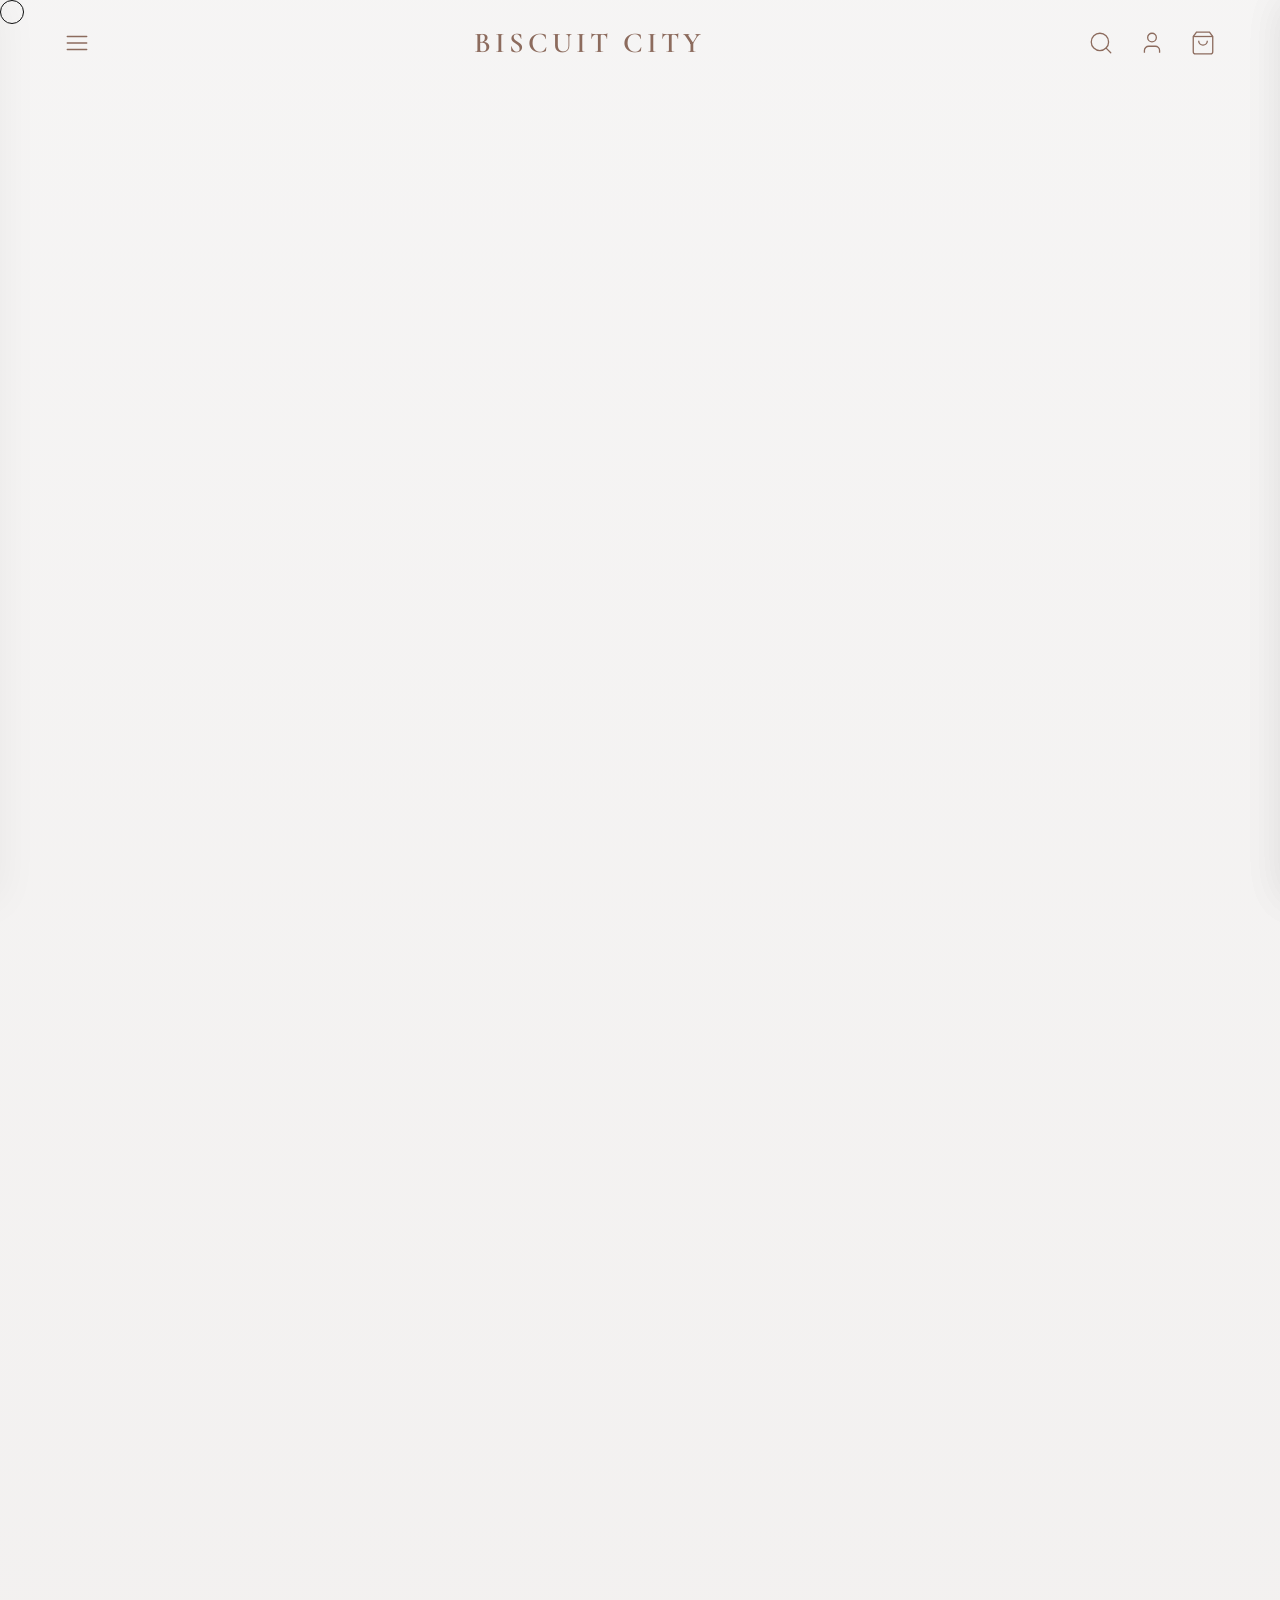
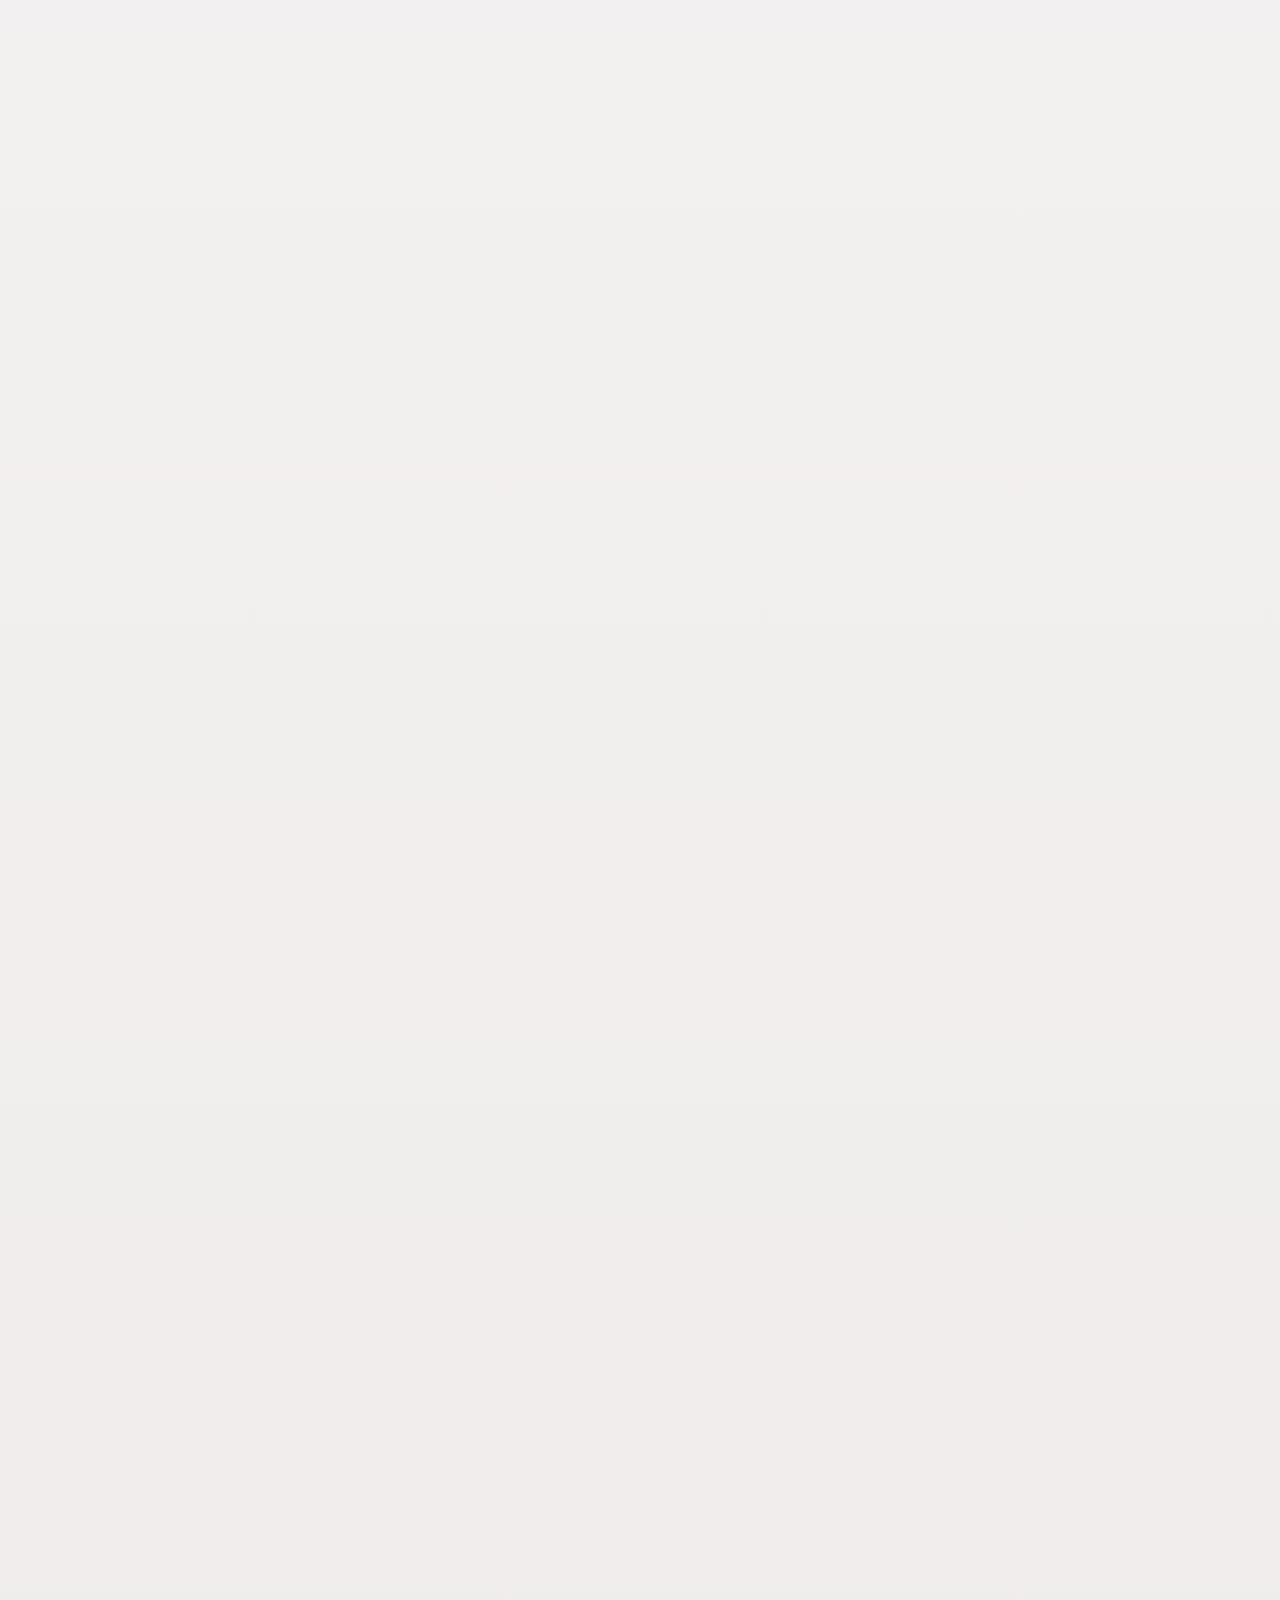
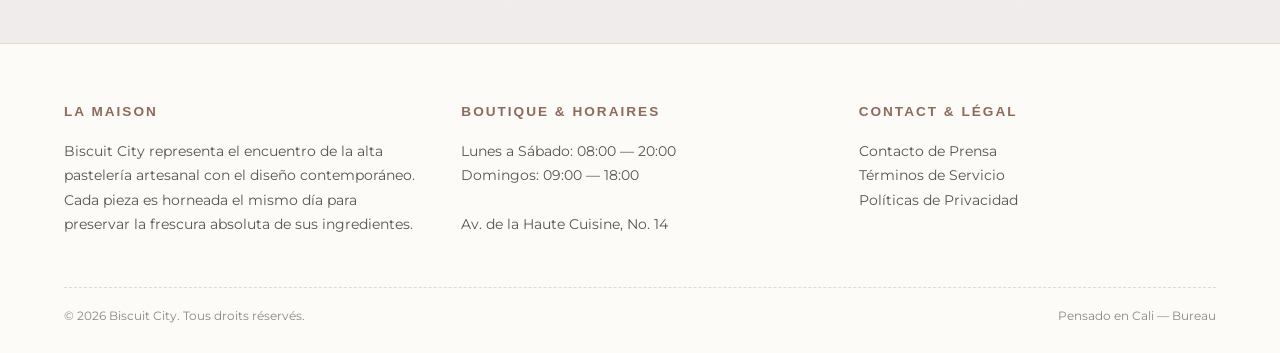
==== commit d7546bca: "Mejora1.3" ====
--- a/cookiebites.html
+++ b/cookiebites.html
@@ -44,13 +44,13 @@
         <div class="sidebar-contenido">
             <span class="sidebar-titulo">Colección</span>
             <nav class="nav-sidebar">
-                <a href="index.html">Inicio</a>
-                <a href="destacados.html">Destacados</a>
-                <a href="galletas.html">Galletas</a>
-                <a href="pocket.html">Pocket</a>
-                <a href="cuchareables.html">Cuchareables</a>
-                <a href="cookiebites.html">Cookiebites</a>
-                <a href="malteadas.html">Malteadas y Helados</a>
+                     <a href="index.html" class="menu-texto-adaptable">Inicio</a>
+                <a href="destacados.html" class="menu-texto-adaptable">Destacados</a>
+                <a href="galletas.html" class="menu-texto-adaptable">Galletas</a>
+                <a href="pocket.html" class="menu-texto-adaptable">Pocket</a>
+                <a href="cuchareables.html" class="menu-texto-adaptable">Cuchareables</a>
+                <a href="cookiebites.html" class="menu-texto-adaptable">Cookiebites</a>
+                <a href="malteadas.html" class="menu-texto-adaptable">Malteadas y Helados</a>
             </nav>
         </div>
     </aside>
@@ -120,13 +120,13 @@
         
          <div class="pieza-exposicion fade-in-up">
             <div class="marco-foto-interna">
-                <img src="https://d2nagnwby8accc.cloudfront.net/companies/products/images/800/a34921a2-0b53-472b-a5d9-bb8eebb18882.webp" alt="Crown Cookie Dessert">
+                <img src="https://d2nagnwby8accc.cloudfront.net/companies/products/images/800/a34921a2-0b53-472b-a5d9-bb8eebb18882.webp" alt="Crown Cookie Dessert" style="width: 100%; height: auto; object-fit: cover; border-radius: 12px; box-shadow: 0px 10px 25px rgba(0, 0, 0, 0.15);">
             </div>
             <div class="detalles-pieza-interna">
                 <span class="serie">signature — 01
 </span>
                 <h2>COOKIEBITES PIE DE LIMÓN</h2>
-                <p>Un vaso de 12 oz lleno de mini galletas suaves, crujientes y adictivas. 
+                <pstyle="color: #eccb91; opacity: 1; line-height: 1.6; font-size: 0.85rem; font-family: 'Montserrat', sans-serif;">Un vaso de 12 oz lleno de mini galletas suaves, crujientes y adictivas. 
 
 Cada bocado tiene ese toque ácido y refrescante del limón que enamora. 
 
@@ -143,13 +143,13 @@
 
         <div class="pieza-exposicion fade-in-up">
             <div class="marco-foto-interna">
-                <img src="https://d2nagnwby8accc.cloudfront.net/companies/products/images/800/b0118c73-987b-4af8-bf4d-f3ca3b71b029.webp" alt="Crown Cookie Dessert">
+                <img src="https://d2nagnwby8accc.cloudfront.net/companies/products/images/800/b0118c73-987b-4af8-bf4d-f3ca3b71b029.webp" alt="Crown Cookie Dessert" style="width: 100%; height: auto; object-fit: cover; border-radius: 12px; box-shadow: 0px 10px 25px rgba(0, 0, 0, 0.15);">
             </div>
             <div class="detalles-pieza-interna">
                 <span class="serie">signature — 01
 </span>
                 <h2>COOKIEBITES LECHE KLIM</h2>
-                <p>Cookie Bite Leche KLIM 
+                <pstyle="color: #eccb91; opacity: 1; line-height: 1.6; font-size: 0.85rem; font-family: 'Montserrat', sans-serif;">Cookie Bite Leche KLIM 
 12 oz de puro placer:
 ~18 mini galletas de 10 g, espolvoreadas con Leche KLIM y coronadas con 40 gr,de brigadeiro cremoso.
 Un vaso que no se come… pero se acaba rápido</p>
@@ -162,13 +162,13 @@
         </div>
          <div class="pieza-exposicion fade-in-up">
             <div class="marco-foto-interna">
-                <img src="https://d2nagnwby8accc.cloudfront.net/companies/products/images/800/d80d05bc-7bb1-4fef-a127-3138a40bba49.webp" alt="Crown Cookie Dessert">
+                <img src="https://d2nagnwby8accc.cloudfront.net/companies/products/images/800/d80d05bc-7bb1-4fef-a127-3138a40bba49.webp" alt="Crown Cookie Dessert" style="width: 100%; height: auto; object-fit: cover; border-radius: 12px; box-shadow: 0px 10px 25px rgba(0, 0, 0, 0.15);">
             </div>
             <div class="detalles-pieza-interna">
                 <span class="serie">signature — 01
 </span>
                 <h2>COOKIEBITES CHIPS DE CHOCOLATE</h2>
-                <p>Cookie Bite Chips de Chocolate + Nutella 🍫
+                <pstyle="color: #eccb91; opacity: 1; line-height: 1.6; font-size: 0.85rem; font-family: 'Montserrat', sans-serif;">Cookie Bite Chips de Chocolate + Nutella 🍫
 12 oz con ~18 mini galletas de 10 g, cargadas de diferentes chocolates y 40 gr de Nutella en el domo.
 Si amas el chocolate, este vaso es para ti</p>
                 <div class="footer-compra-interna">
@@ -180,13 +180,13 @@
         </div>
          <div class="pieza-exposicion fade-in-up">
             <div class="marco-foto-interna">
-                <img src="https://d2nagnwby8accc.cloudfront.net/companies/products/images/800/ac0c022f-d286-497a-9d37-09bf74ea93fa.webp" alt="Crown Cookie Dessert">
+                <img src="https://d2nagnwby8accc.cloudfront.net/companies/products/images/800/ac0c022f-d286-497a-9d37-09bf74ea93fa.webp" alt="Crown Cookie Dessert" style="width: 100%; height: auto; object-fit: cover; border-radius: 12px; box-shadow: 0px 10px 25px rgba(0, 0, 0, 0.15);">
             </div>
             <div class="detalles-pieza-interna">
                 <span class="serie">signature — 01
 </span>
                 <h2>COOKIEBITES CHOCOLATE Y AREQUIPE</h2>
-                <p>Nuestro CookieBites de chocolate vienen en un vaso de 12 oz con aproximadamente 18 mini galletas de 10 g cada una, horneadas suaves por dentro y ligeramente crocantes por fuera.
+                <pstyle="color: #eccb91; opacity: 1; line-height: 1.6; font-size: 0.85rem; font-family: 'Montserrat', sans-serif;">Nuestro CookieBites de chocolate vienen en un vaso de 12 oz con aproximadamente 18 mini galletas de 10 g cada una, horneadas suaves por dentro y ligeramente crocantes por fuera.
 Coronadas con un topping generoso de 50 gr de arequipe en el domo, para que cada bocado sea una explosión dulce y cremosa.</p>
                 <div class="footer-compra-interna">
                     <span class="precio">$ 18.000</span>
@@ -197,13 +197,13 @@
         </div>
          <div class="pieza-exposicion fade-in-up">
             <div class="marco-foto-interna">
-                <img src="https://d2nagnwby8accc.cloudfront.net/companies/products/images/800/a34921a2-0b53-472b-a5d9-bb8eebb18882.webp" alt="Crown Cookie Dessert">
+                <img src="https://d2nagnwby8accc.cloudfront.net/companies/products/images/800/a34921a2-0b53-472b-a5d9-bb8eebb18882.webp" alt="Crown Cookie Dessert" style="width: 100%; height: auto; object-fit: cover; border-radius: 12px; box-shadow: 0px 10px 25px rgba(0, 0, 0, 0.15);">
             </div>
             <div class="detalles-pieza-interna">
                 <span class="serie">signature — 01
 </span>
                 <h2>COOKIEBITES RED VELVET</h2>
-                <p>Suaves, delicados y simplemente irresistibles.
+                <pstyle="color: #eccb91; opacity: 1; line-height: 1.6; font-size: 0.85rem; font-family: 'Montserrat', sans-serif;">Suaves, delicados y simplemente irresistibles.
 Nuestros CookieBites Red Velvet vienen en un vaso de 12 oz con aproximadamente 18 mini galletas de 10 g cada una, de textura suave y sabor profundo a red velvet.
 Coronados con un frosting cremoso de queso crema Kraft (50 g) en el domo, que aporta el balance perfecto entre dulzura y cremosidad en cada bocado.</p>
                 <div class="footer-compra-interna">
--- a/style.css
+++ b/style.css
@@ -1179,4 +1179,90 @@
     100% { 
         background-position: 0% 0%; 
     }
+}
+
+/* =========================================================
+   AJUSTES EXCLUSIVOS PARA PANTALLAS DE CELULAR (REFORZADO)
+========================================================= */
+/* =========================================================
+   AJUSTES DE CELULAR (INICIO Y MENÚ LATERAL)
+========================================================= */
+@media (max-width: 768px) {
+    
+    /* 1. ARREGLO PARA EL MENÚ NEGRO DE INICIO */
+    .menu-lineas {
+        display: flex !important;
+        flex-direction: column !important;
+        width: 100% !important;
+    }
+    
+    .menu-lineas a, 
+    .item-menu-grolet {
+        font-size: 2.2rem !important; /* Reduce la letra gigante */
+        line-height: 1.2 !important;
+        white-space: normal !important; /* Obliga a que las palabras bajen de renglón */
+        word-wrap: break-word !important;
+        display: block !important;
+        margin-bottom: 15px !important;
+    }
+
+    /* 2. ARREGLO PARA EL MENÚ BLANCO LATERAL */
+    .nav-sidebar {
+        display: flex !important;
+        flex-direction: column !important;
+        gap: 25px !important;
+        padding-top: 20px !important;
+    }
+
+    .nav-sidebar a {
+        font-size: 1.8rem !important; 
+        line-height: 1.2 !important;  
+        display: block !important;    
+        white-space: normal !important; 
+        text-align: left !important;  
+        margin: 0 !important;
+        width: 100% !important;
+    }
+}
+/* =========================================================
+   ESTILOS PREMIUM PARA SELECCIÓN DE TAMAÑO
+========================================================= */
+.selector-tamano-premium {
+    margin-bottom: 20px;
+}
+
+.label-tamano {
+    display: block;
+    font-size: 0.75rem;
+    color: #a3897e; /* Tono arena/café claro */
+    letter-spacing: 2px;
+    margin-bottom: 10px;
+    text-transform: uppercase;
+}
+
+.opciones-tamano {
+    display: flex;
+    gap: 15px; /* Espacio entre los botones */
+}
+
+/* Ocultamos el círculo feo por defecto de los radio buttons */
+.opciones-tamano input[type="radio"] {
+    display: none; 
+}
+
+/* Creamos el diseño del botón sin presionar */
+.opciones-tamano label {
+    padding: 10px 20px;
+    border: 1px solid #3e2b23; /* Borde color chocolate */
+    color: #3e2b23;
+    font-size: 0.9rem;
+    font-family: 'Montserrat', sans-serif;
+    cursor: pointer;
+    transition: all 0.3s ease;
+}
+
+/* Diseño cuando el cliente selecciona el botón */
+.opciones-tamano input[type="radio"]:checked + label {
+    background-color: #3e2b23; /* Fondo chocolate */
+    color: #e5d8d0; /* Letras crema para que resalten */
 }
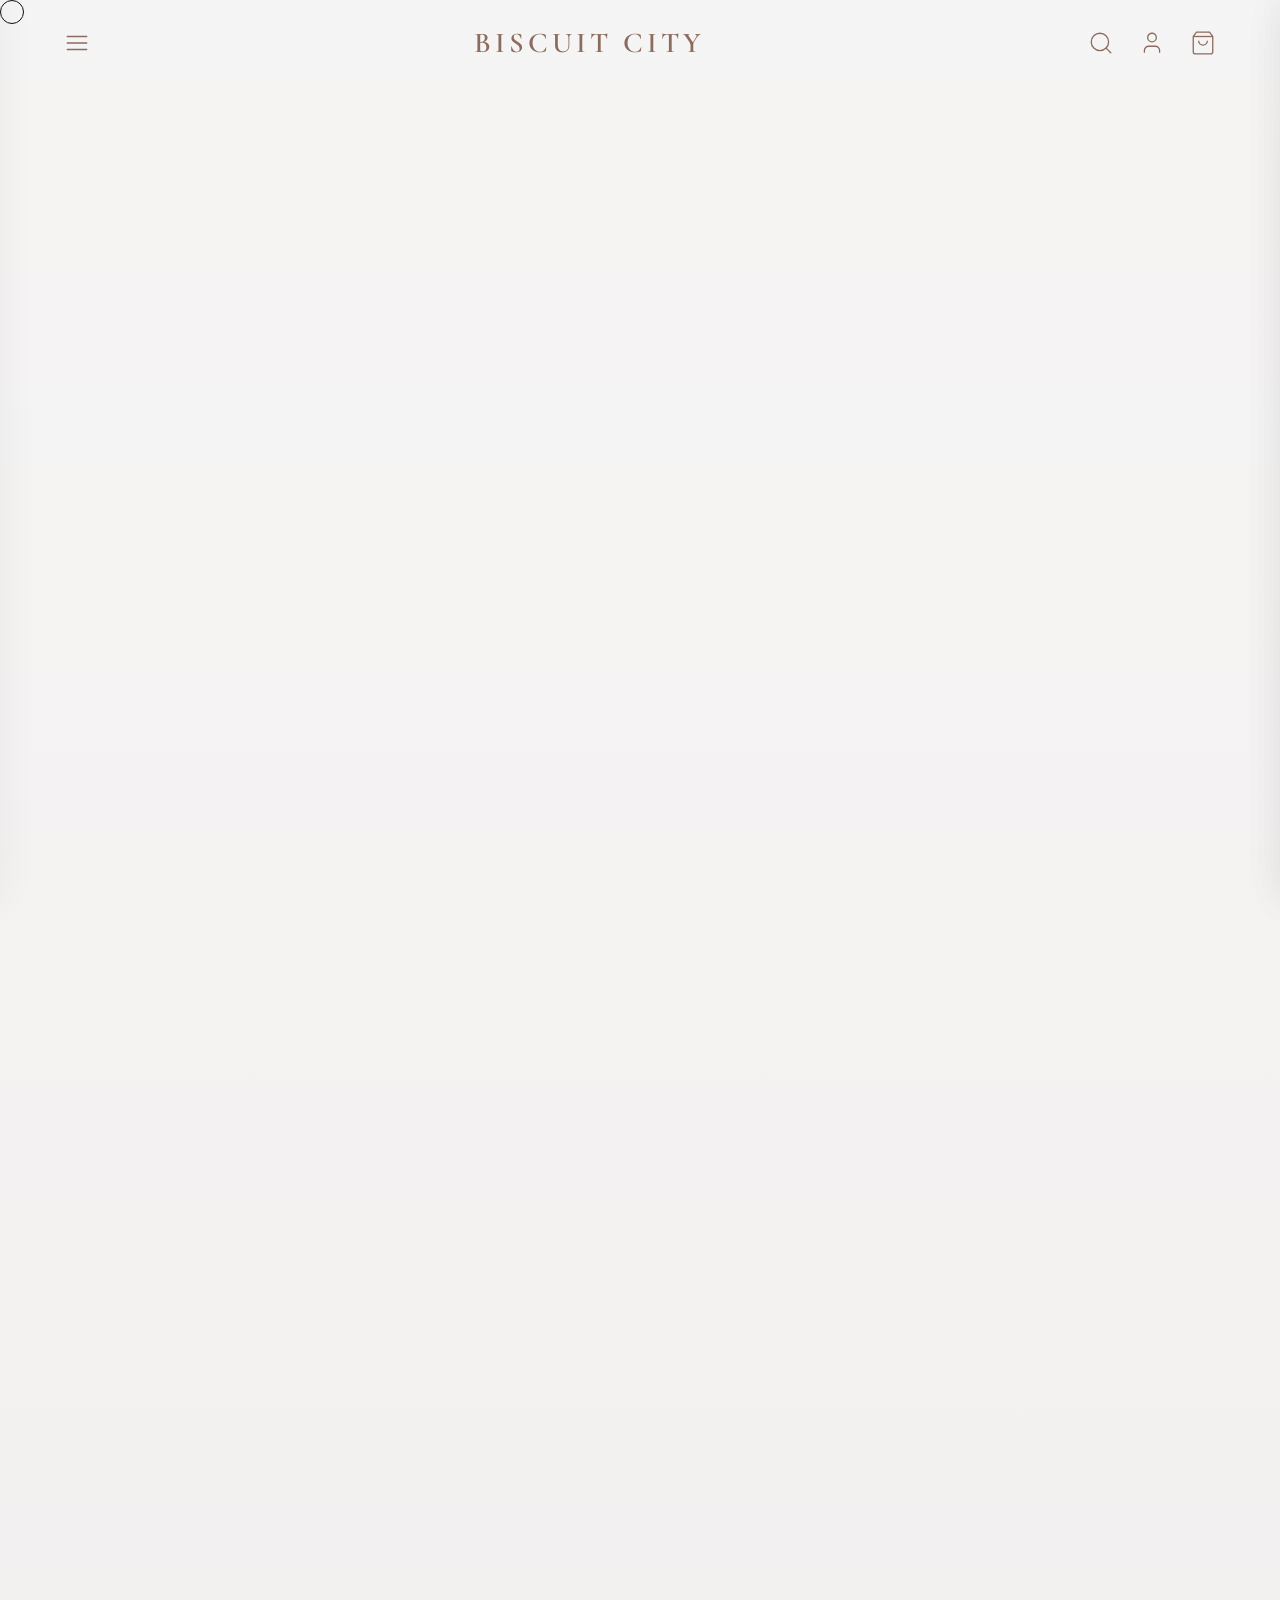
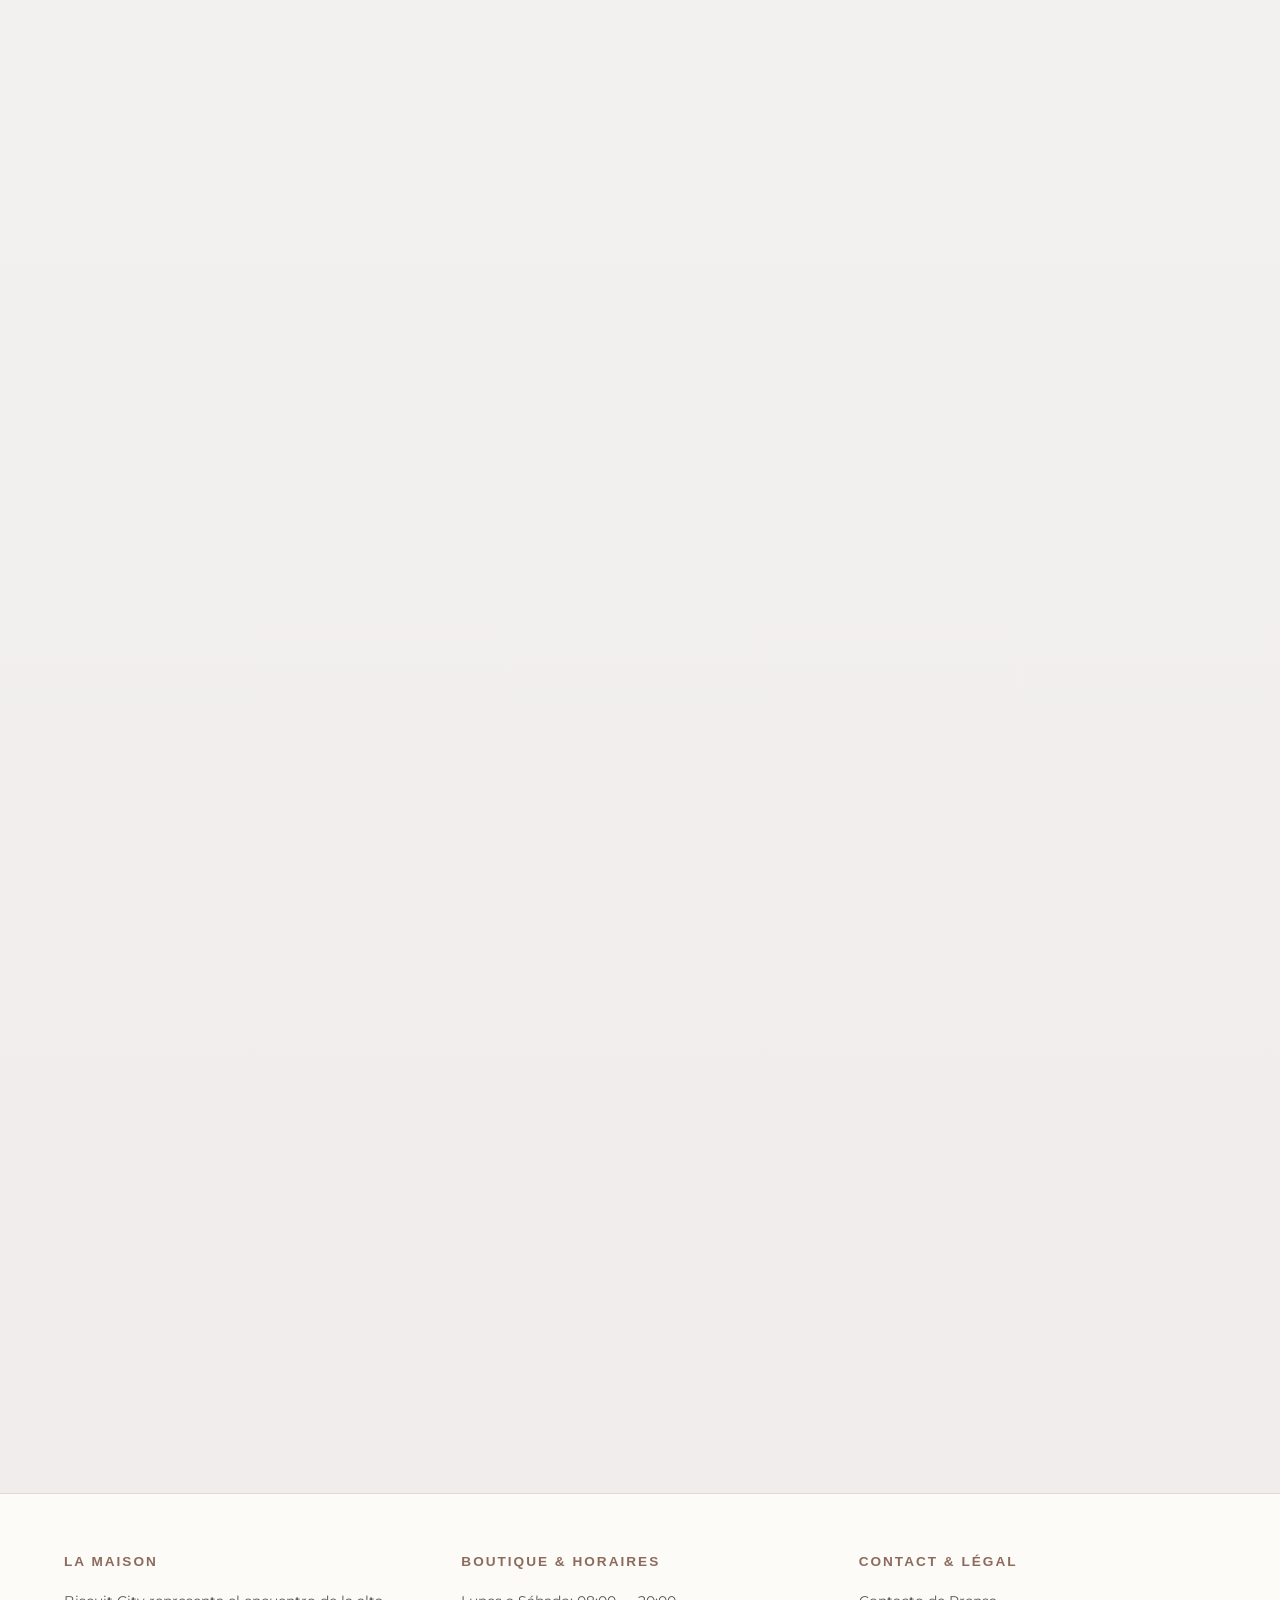
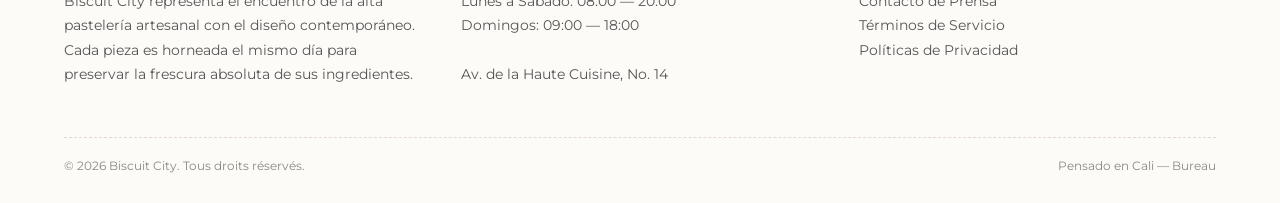
==== commit 351cae95: "Mejora buscador" ====
--- a/cookiebites.html
+++ b/cookiebites.html
@@ -111,9 +111,11 @@
 
     <div class="buscador-fullscreen" id="panelBuscador">
         <button class="btn-cerrar-buscador" id="btnCerrarBuscador">✕</button>
-        <div class="buscador-contenedor">
-            <input type="text" placeholder="Buscar una creación..." class="input-gigante">
-        </div>
+        <div class="contenedor-buscador" style="position: relative;">
+    <input type="text" id="inputBuscador" placeholder="Buscar productos..." autocomplete="off">
+    
+    <div id="cajaResultados" class="resultados-ocultos"></div>
+</div>
     </div>
 
     <main class="contenedor-galeria-interna">
@@ -125,7 +127,7 @@
             <div class="detalles-pieza-interna">
                 <span class="serie">signature — 01
 </span>
-                <h2>COOKIEBITES PIE DE LIMÓN</h2>
+                <h3 class="titulo-alimento">COOKIEBITES PIE DE LIMON </h3>
                 <pstyle="color: #eccb91; opacity: 1; line-height: 1.6; font-size: 0.85rem; font-family: 'Montserrat', sans-serif;">Un vaso de 12 oz lleno de mini galletas suaves, crujientes y adictivas. 
 
 Cada bocado tiene ese toque ácido y refrescante del limón que enamora. 
@@ -148,7 +150,7 @@
             <div class="detalles-pieza-interna">
                 <span class="serie">signature — 01
 </span>
-                <h2>COOKIEBITES LECHE KLIM</h2>
+                <h3 class="titulo-alimento">COOKIEBITES LECHE KLIM</h3>
                 <pstyle="color: #eccb91; opacity: 1; line-height: 1.6; font-size: 0.85rem; font-family: 'Montserrat', sans-serif;">Cookie Bite Leche KLIM 
 12 oz de puro placer:
 ~18 mini galletas de 10 g, espolvoreadas con Leche KLIM y coronadas con 40 gr,de brigadeiro cremoso.
@@ -167,7 +169,7 @@
             <div class="detalles-pieza-interna">
                 <span class="serie">signature — 01
 </span>
-                <h2>COOKIEBITES CHIPS DE CHOCOLATE</h2>
+                <h3 class="titulo-alimento">COOKIEBITES CHIPS DE CHOCOLATE</h3>
                 <pstyle="color: #eccb91; opacity: 1; line-height: 1.6; font-size: 0.85rem; font-family: 'Montserrat', sans-serif;">Cookie Bite Chips de Chocolate + Nutella 🍫
 12 oz con ~18 mini galletas de 10 g, cargadas de diferentes chocolates y 40 gr de Nutella en el domo.
 Si amas el chocolate, este vaso es para ti</p>
@@ -185,7 +187,7 @@
             <div class="detalles-pieza-interna">
                 <span class="serie">signature — 01
 </span>
-                <h2>COOKIEBITES CHOCOLATE Y AREQUIPE</h2>
+                <h3 class="titulo-alimento">COOKIEBITES CHOCOLATE Y AREQUIPE</h3>
                 <pstyle="color: #eccb91; opacity: 1; line-height: 1.6; font-size: 0.85rem; font-family: 'Montserrat', sans-serif;">Nuestro CookieBites de chocolate vienen en un vaso de 12 oz con aproximadamente 18 mini galletas de 10 g cada una, horneadas suaves por dentro y ligeramente crocantes por fuera.
 Coronadas con un topping generoso de 50 gr de arequipe en el domo, para que cada bocado sea una explosión dulce y cremosa.</p>
                 <div class="footer-compra-interna">
@@ -202,7 +204,7 @@
             <div class="detalles-pieza-interna">
                 <span class="serie">signature — 01
 </span>
-                <h2>COOKIEBITES RED VELVET</h2>
+                <h3 class="titulo-alimento">COOKIEBITES RED VELVET</h3>
                 <pstyle="color: #eccb91; opacity: 1; line-height: 1.6; font-size: 0.85rem; font-family: 'Montserrat', sans-serif;">Suaves, delicados y simplemente irresistibles.
 Nuestros CookieBites Red Velvet vienen en un vaso de 12 oz con aproximadamente 18 mini galletas de 10 g cada una, de textura suave y sabor profundo a red velvet.
 Coronados con un frosting cremoso de queso crema Kraft (50 g) en el domo, que aporta el balance perfecto entre dulzura y cremosidad en cada bocado.</p>
--- a/style.css
+++ b/style.css
@@ -1265,4 +1265,87 @@
 .opciones-tamano input[type="radio"]:checked + label {
     background-color: #3e2b23; /* Fondo chocolate */
     color: #e5d8d0; /* Letras crema para que resalten */
+}
+/* Este CSS hace que el título se vea condensado, audaz y amigable */
+h3.titulo-alimento {
+    font-family: 'Caveat', cursive; /* Usamos la fuente que importamos */
+    font-weight: 700;              /* Aseguramos que sea negrita, como 'HERMOSO' */
+    
+    /* Estos estilos adicionales imitan la apariencia de la imagen: */
+    text-transform: capitalize;    /* Solo la primera letra en mayúscula para legibilidad */
+    letter-spacing: -1px;          /* Juntamos un poco las letras para el efecto condensado de la imagen */
+    font-size: 3.5rem !important;
+}
+/* =========================================================
+   ESTILOS DE LOS RESULTADOS DEL BUSCADOR
+========================================================= */
+#cajaResultados {
+    position: absolute;
+    top: 100%; /* Aparece justo debajo del input */
+    left: 0;
+    width: 100%;
+    background-color: #fdfbf7; /* Fondo crema de tu web */
+    border: 1px solid #d5c8c1;
+    border-top: none;
+    box-shadow: 0px 10px 20px rgba(0,0,0,0.05);
+    z-index: 1000; /* Asegura que flote sobre todo lo demás */
+    max-height: 300px;
+    overflow-y: auto; /* Agrega scroll si hay muchos resultados */
+    display: none; /* Oculto por defecto */
+}
+
+.item-resultado {
+    display: block;
+    padding: 12px 20px;
+    color: #3e2b23;
+    font-family: 'Montserrat', sans-serif;
+    font-size: 0.85rem;
+    font-weight: 600;
+    text-decoration: none;
+    border-bottom: 1px solid #f0e9e5;
+    transition: background-color 0.3s ease;
+}
+
+.item-resultado:last-child {
+    border-bottom: none;
+}
+
+.item-resultado:hover {
+    background-color: #e5d8d0; /* Color al pasar el mouse */
+    color: #1a1512;
+}
+
+.sin-resultados {
+    padding: 15px;
+    color: #a3897e;
+    font-family: 'Montserrat', sans-serif;
+    font-size: 0.85rem;
+    text-align: center;
+}
+/* =========================================================
+   DISEÑO PREMIUM PARA LA CAJA DEL BUSCADOR
+========================================================= */
+.contenedor-buscador {
+    position: relative;
+    max-width: 400px; /* Evita que se estire demasiado en pantallas grandes */
+    margin: 0 auto;   /* Lo centra en la pantalla */
+}
+
+#inputBuscador {
+    width: 100%;
+    padding: 12px 20px;
+    font-family: 'Montserrat', sans-serif;
+    font-size: 0.9rem;
+    color: #3e2b23; /* Letra color chocolate oscuro */
+    background-color: transparent; /* Fondo transparente para que tome el color de tu página */
+    border: 1px solid #d5c8c1; /* Borde color arena sutil */
+    border-radius: 30px; /* Esto hace que tenga forma de píldora elegante */
+    outline: none; /* Quita el resplandor azul feo de los navegadores */
+    transition: all 0.3s ease;
+}
+
+/* Efecto cuando el cliente hace clic adentro para escribir */
+#inputBuscador:focus {
+    border-color: #3e2b23; /* El borde se oscurece para indicar que está activo */
+    box-shadow: 0px 4px 10px rgba(0, 0, 0, 0.05); /* Sombra muy delicada */
 }
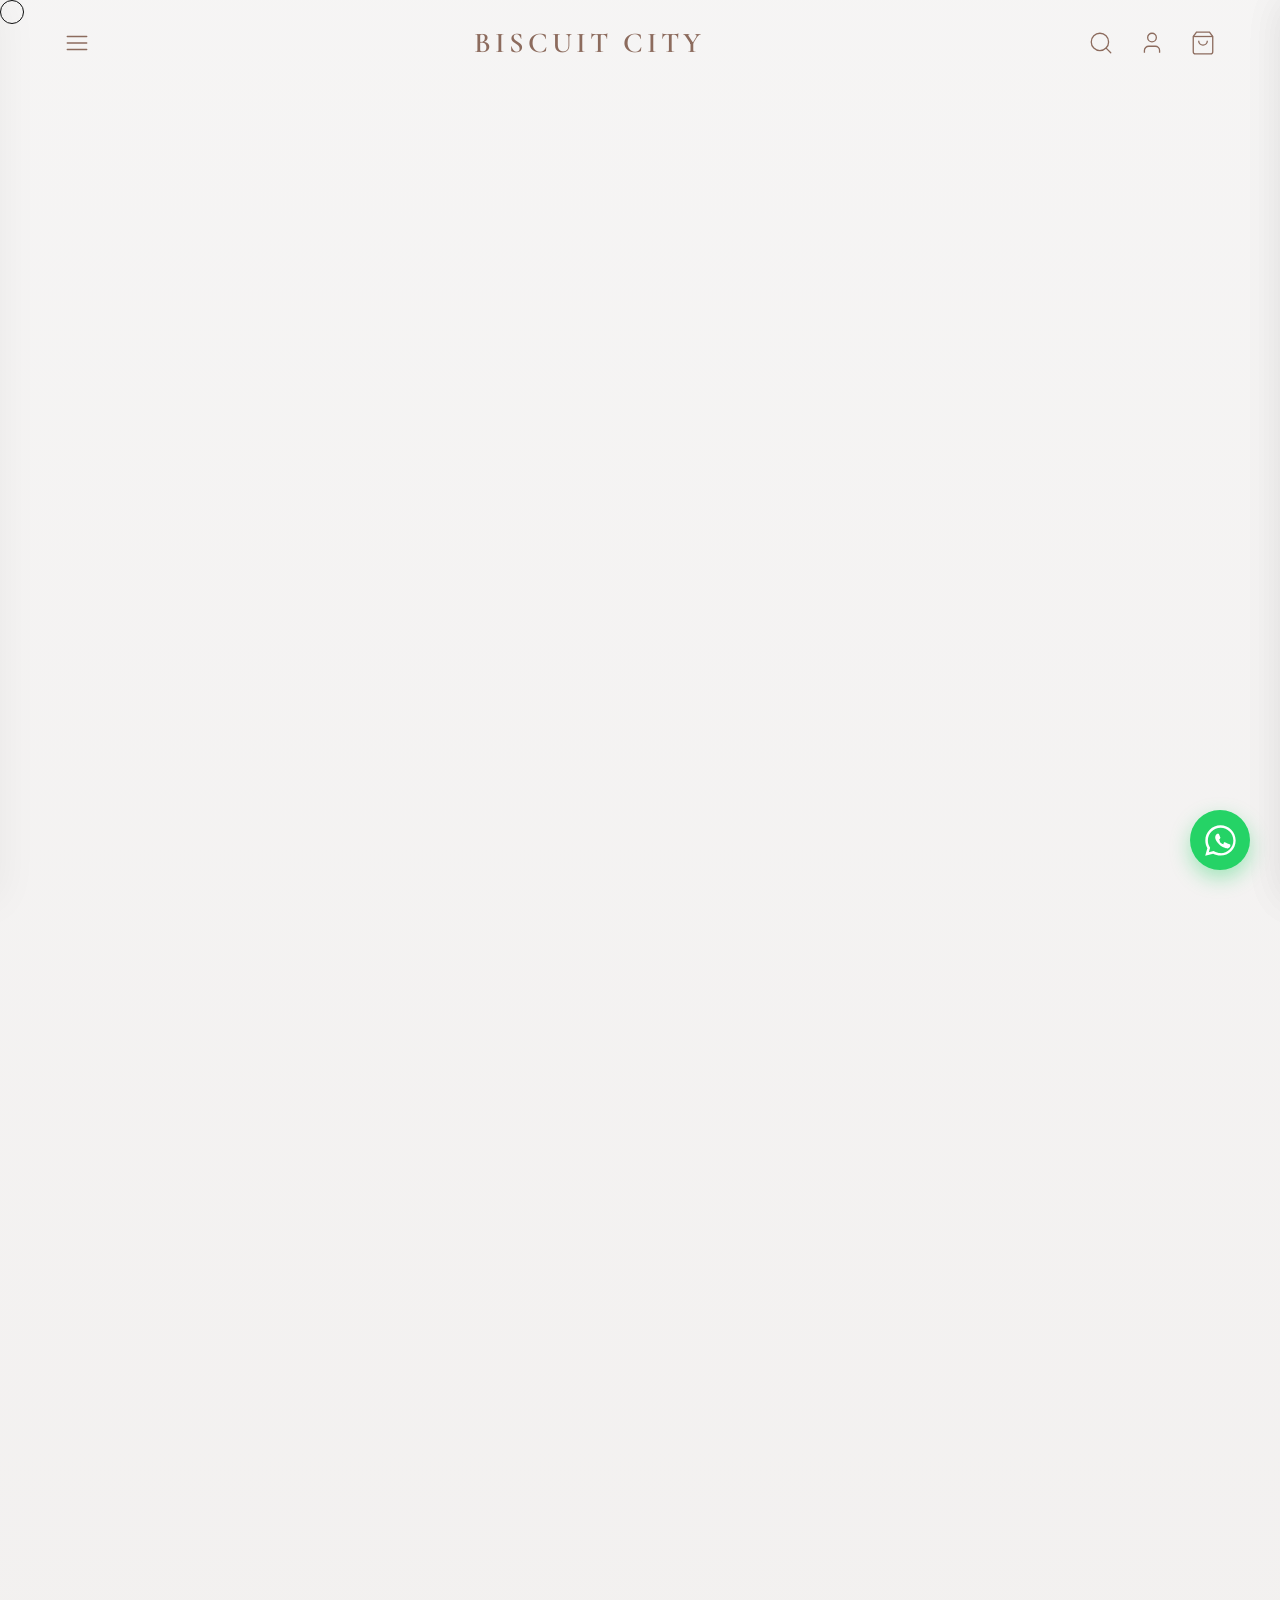
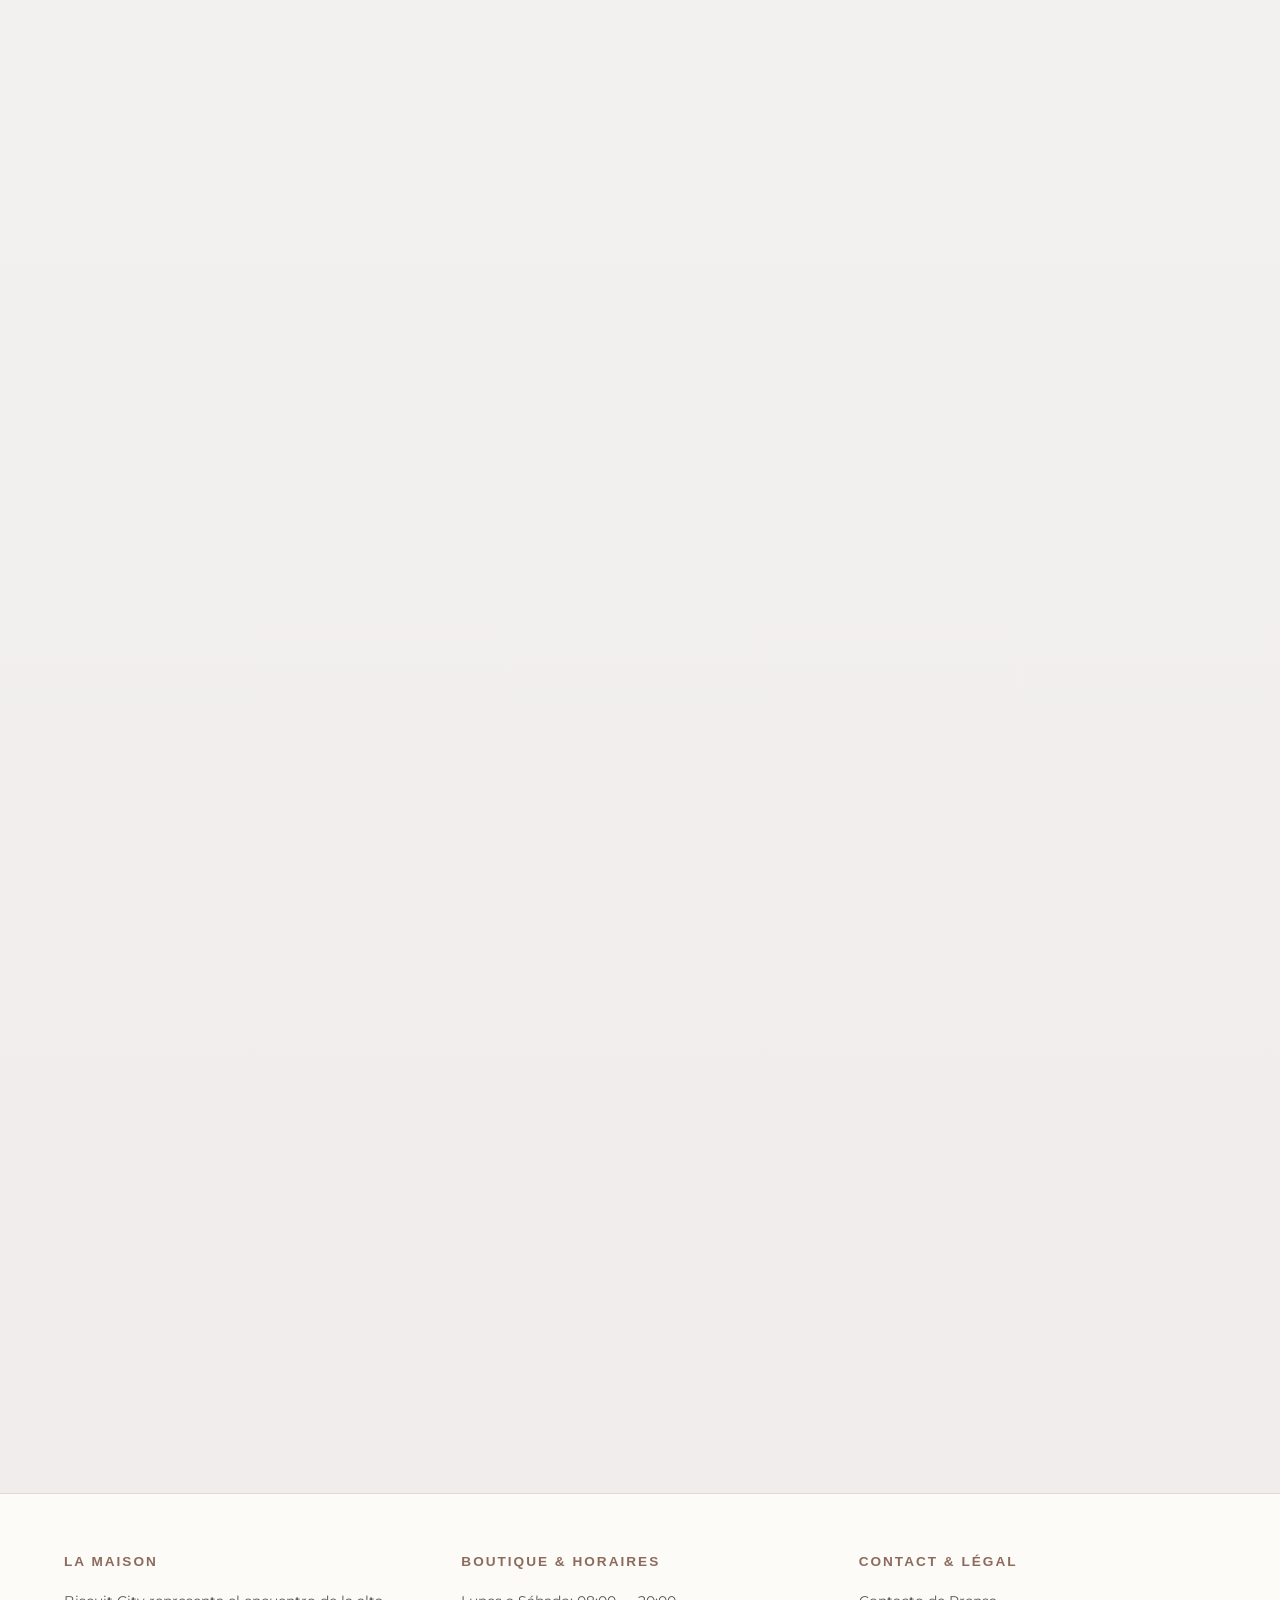
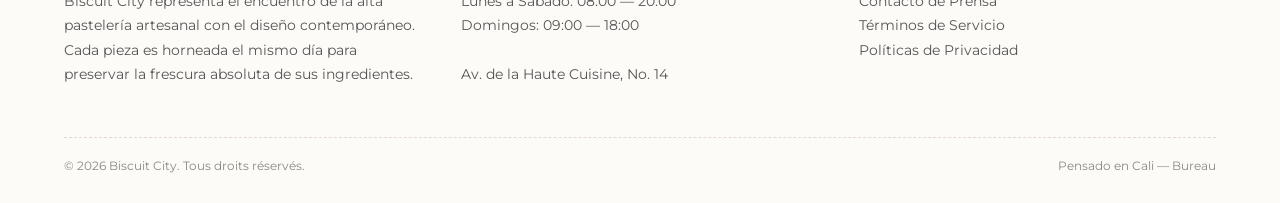
==== commit a435dbc6: "Mejora1.4" ====
--- a/cookiebites.html
+++ b/cookiebites.html
@@ -148,7 +148,7 @@
                 <img src="https://d2nagnwby8accc.cloudfront.net/companies/products/images/800/b0118c73-987b-4af8-bf4d-f3ca3b71b029.webp" alt="Crown Cookie Dessert" style="width: 100%; height: auto; object-fit: cover; border-radius: 12px; box-shadow: 0px 10px 25px rgba(0, 0, 0, 0.15);">
             </div>
             <div class="detalles-pieza-interna">
-                <span class="serie">signature — 01
+                <span class="serie">signature — 02
 </span>
                 <h3 class="titulo-alimento">COOKIEBITES LECHE KLIM</h3>
                 <pstyle="color: #eccb91; opacity: 1; line-height: 1.6; font-size: 0.85rem; font-family: 'Montserrat', sans-serif;">Cookie Bite Leche KLIM 
@@ -167,7 +167,7 @@
                 <img src="https://d2nagnwby8accc.cloudfront.net/companies/products/images/800/d80d05bc-7bb1-4fef-a127-3138a40bba49.webp" alt="Crown Cookie Dessert" style="width: 100%; height: auto; object-fit: cover; border-radius: 12px; box-shadow: 0px 10px 25px rgba(0, 0, 0, 0.15);">
             </div>
             <div class="detalles-pieza-interna">
-                <span class="serie">signature — 01
+                <span class="serie">signature — 03
 </span>
                 <h3 class="titulo-alimento">COOKIEBITES CHIPS DE CHOCOLATE</h3>
                 <pstyle="color: #eccb91; opacity: 1; line-height: 1.6; font-size: 0.85rem; font-family: 'Montserrat', sans-serif;">Cookie Bite Chips de Chocolate + Nutella 🍫
@@ -185,7 +185,7 @@
                 <img src="https://d2nagnwby8accc.cloudfront.net/companies/products/images/800/ac0c022f-d286-497a-9d37-09bf74ea93fa.webp" alt="Crown Cookie Dessert" style="width: 100%; height: auto; object-fit: cover; border-radius: 12px; box-shadow: 0px 10px 25px rgba(0, 0, 0, 0.15);">
             </div>
             <div class="detalles-pieza-interna">
-                <span class="serie">signature — 01
+                <span class="serie">signature — 04
 </span>
                 <h3 class="titulo-alimento">COOKIEBITES CHOCOLATE Y AREQUIPE</h3>
                 <pstyle="color: #eccb91; opacity: 1; line-height: 1.6; font-size: 0.85rem; font-family: 'Montserrat', sans-serif;">Nuestro CookieBites de chocolate vienen en un vaso de 12 oz con aproximadamente 18 mini galletas de 10 g cada una, horneadas suaves por dentro y ligeramente crocantes por fuera.
@@ -202,7 +202,7 @@
                 <img src="https://d2nagnwby8accc.cloudfront.net/companies/products/images/800/a34921a2-0b53-472b-a5d9-bb8eebb18882.webp" alt="Crown Cookie Dessert" style="width: 100%; height: auto; object-fit: cover; border-radius: 12px; box-shadow: 0px 10px 25px rgba(0, 0, 0, 0.15);">
             </div>
             <div class="detalles-pieza-interna">
-                <span class="serie">signature — 01
+                <span class="serie">signature — 05
 </span>
                 <h3 class="titulo-alimento">COOKIEBITES RED VELVET</h3>
                 <pstyle="color: #eccb91; opacity: 1; line-height: 1.6; font-size: 0.85rem; font-family: 'Montserrat', sans-serif;">Suaves, delicados y simplemente irresistibles.
@@ -249,5 +249,14 @@
         </div>
     </footer>
     <script type="module" src="app.js"></script>
+    <!-- ==========================================
+     BOTÓN FLOTANTE DE WHATSAPP
+=========================================== -->
+<a href="https://wa.me/573146083386?text=¡Hola!%20Quiero%20hacer%20un%20pedido%20en%20Biscuit%20City" class="btn-whatsapp-flotante" target="_blank" rel="noopener noreferrer">
+    <!-- Icono vectorial (SVG) de WhatsApp para que cargue ultra rápido -->
+    <svg viewBox="0 0 32 32" class="icono-wa">
+        <path d="M16.002 2.148c-7.66 0-13.882 6.22-13.882 13.88 0 2.45.64 4.84 1.848 6.945L2.015 30l7.21-1.892c2.043 1.09 4.347 1.666 6.777 1.666 7.658 0 13.88-6.22 13.88-13.88 0-7.66-6.222-13.882-13.88-13.882zM16.002 27.53c-2.073 0-4.1-.56-5.882-1.614l-.422-.25-4.368 1.146 1.168-4.258-.275-.436c-1.16-1.838-1.77-3.95-1.77-6.09 0-6.42 5.226-11.644 11.65-11.644 6.42 0 11.646 5.224 11.646 11.645 0 6.422-5.226 11.646-11.646 11.646zm6.388-8.73c-.35-.176-2.073-1.024-2.394-1.14-.32-.12-.553-.176-.787.175-.233.35-.904 1.14-.11 1.375-.205.234-.41.263-.76.088-.35-.176-1.48-.545-2.82-1.745-.104-.933-.174-1.554-.525-1.905-.35-.35-.175-.544 0-.718.156-.157.35-.41.525-.612.174-.205.232-.35.35-.584.116-.233.058-.438-.03-.612-.087-.175-.786-1.897-1.077-2.597-.283-.686-.572-.593-.786-.604-.204-.01-.438-.01-.67-.01-.233 0-.612.086-.933.437-.32.35-1.225 1.196-1.225 2.917 0 1.72 1.254 3.382 1.428 3.616.175.234 2.47 3.77 5.98 5.285 2.41 1.042 3.255 1.11 3.868 1.05.748-.073 2.073-.846 2.364-1.663.29-.818.29-1.517.204-1.664-.087-.146-.32-.233-.67-.408z"></path>
+    </svg>
+</a>
 </body>
 </html>
--- a/style.css
+++ b/style.css
@@ -1348,4 +1348,59 @@
 #inputBuscador:focus {
     border-color: #3e2b23; /* El borde se oscurece para indicar que está activo */
     box-shadow: 0px 4px 10px rgba(0, 0, 0, 0.05); /* Sombra muy delicada */
+}
+/* =========================================================
+   BOTÓN FLOTANTE DE WHATSAPP (ESTILOS Y ANIMACIÓN)
+========================================================= */
+.btn-whatsapp-flotante {
+    position: fixed;
+    bottom: 30px;
+    right: 30px;
+    width: 60px;
+    height: 60px;
+    background-color: #25D366; /* Verde oficial de WhatsApp */
+    color: #ffffff;
+    border-radius: 50%;
+    display: flex;
+    justify-content: center;
+    align-items: center;
+    box-shadow: 0px 8px 20px rgba(37, 211, 102, 0.4);
+    z-index: 9999; /* Asegura que esté por encima de todo */
+    transition: all 0.3s ease;
+    animation: latidoWA 2s infinite; /* Activa la animación de pulso */
+}
+
+.icono-wa {
+    width: 35px;
+    height: 35px;
+    fill: currentColor;
+}
+
+/* Efecto al pasar el mouse (se agranda un poco y detiene el latido) */
+.btn-whatsapp-flotante:hover {
+    transform: scale(1.1);
+    background-color: #1ebe57;
+    box-shadow: 0px 10px 25px rgba(37, 211, 102, 0.6);
+    animation: none; 
+}
+
+/* Animación de latido suave */
+@keyframes latidoWA {
+    0% { transform: scale(1); box-shadow: 0 0 0 0 rgba(37, 211, 102, 0.5); }
+    70% { transform: scale(1.05); box-shadow: 0 0 0 15px rgba(37, 211, 102, 0); }
+    100% { transform: scale(1); box-shadow: 0 0 0 0 rgba(37, 211, 102, 0); }
+}
+
+/* Ajuste del tamaño para celulares */
+@media (max-width: 768px) {
+    .btn-whatsapp-flotante {
+        bottom: 20px;
+        right: 20px;
+        width: 55px;
+        height: 55px;
+    }
+    .icono-wa {
+        width: 30px;
+        height: 30px;
+    }
 }
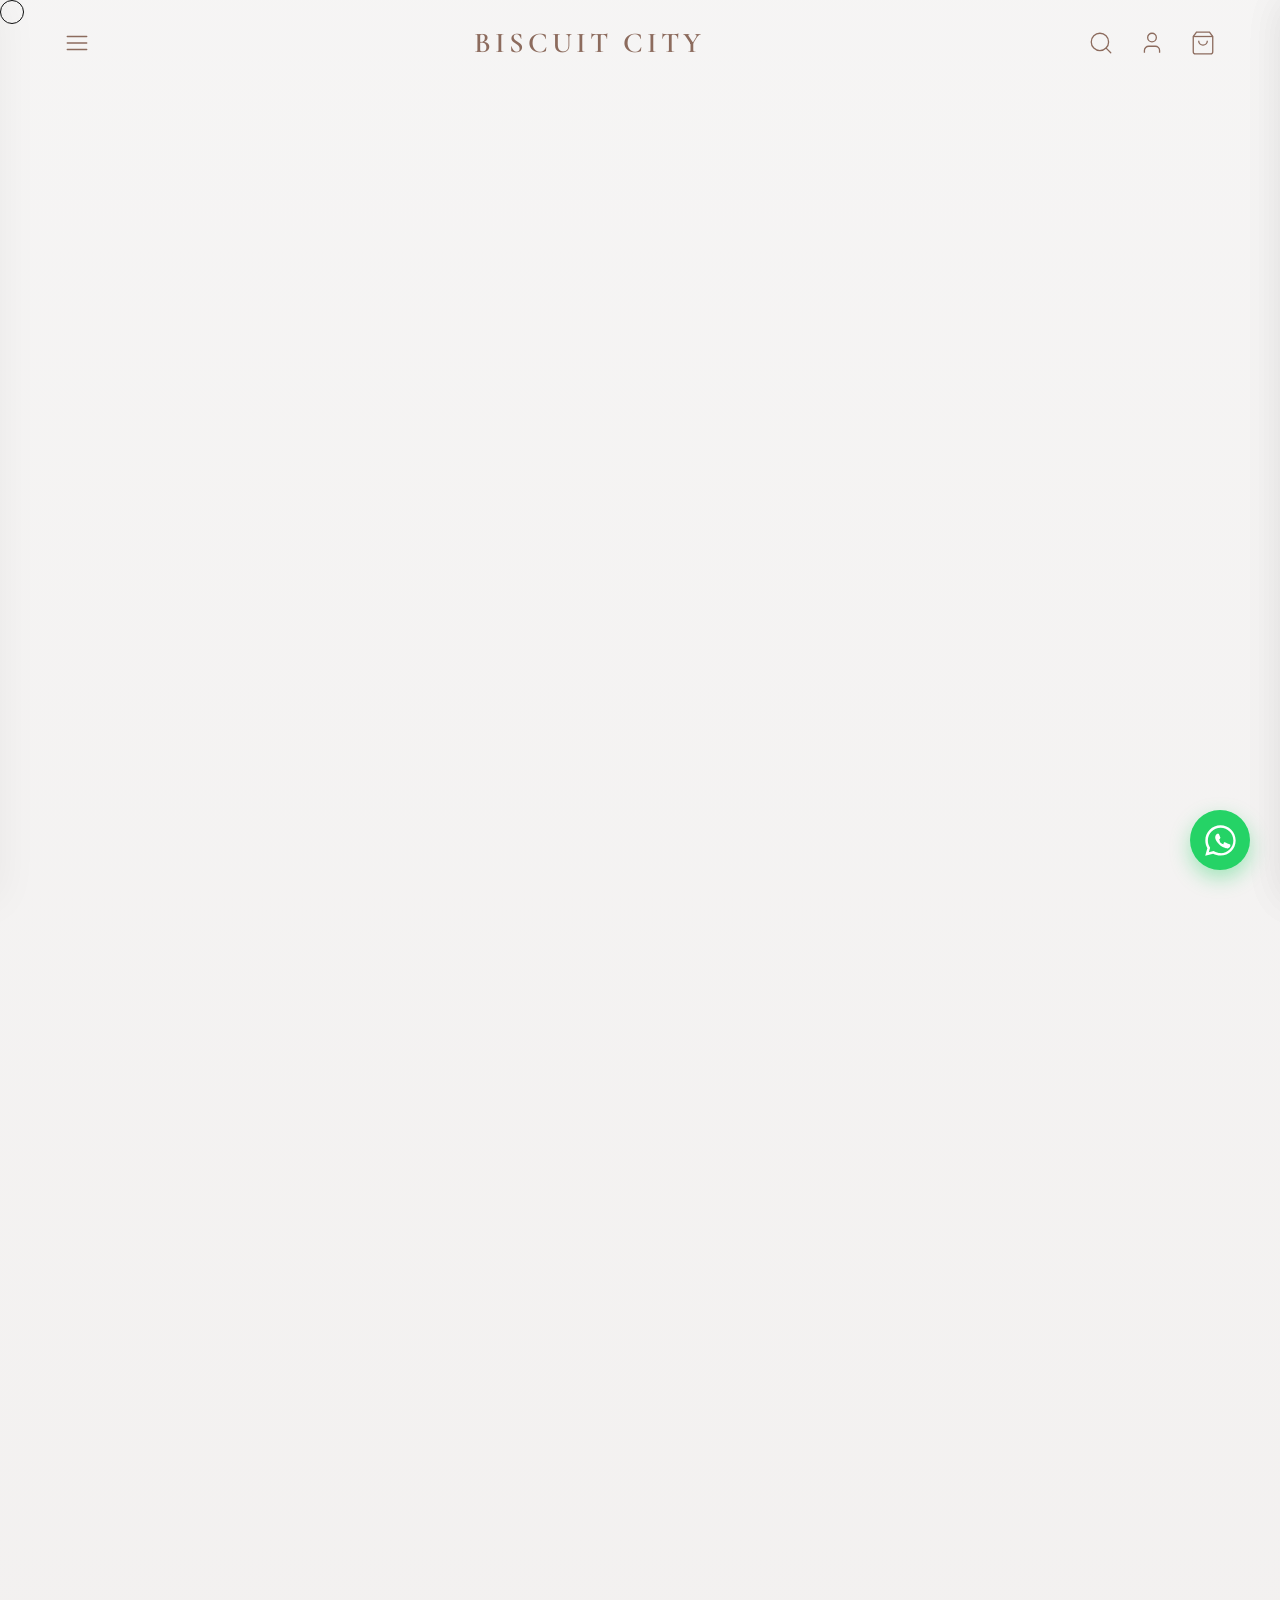
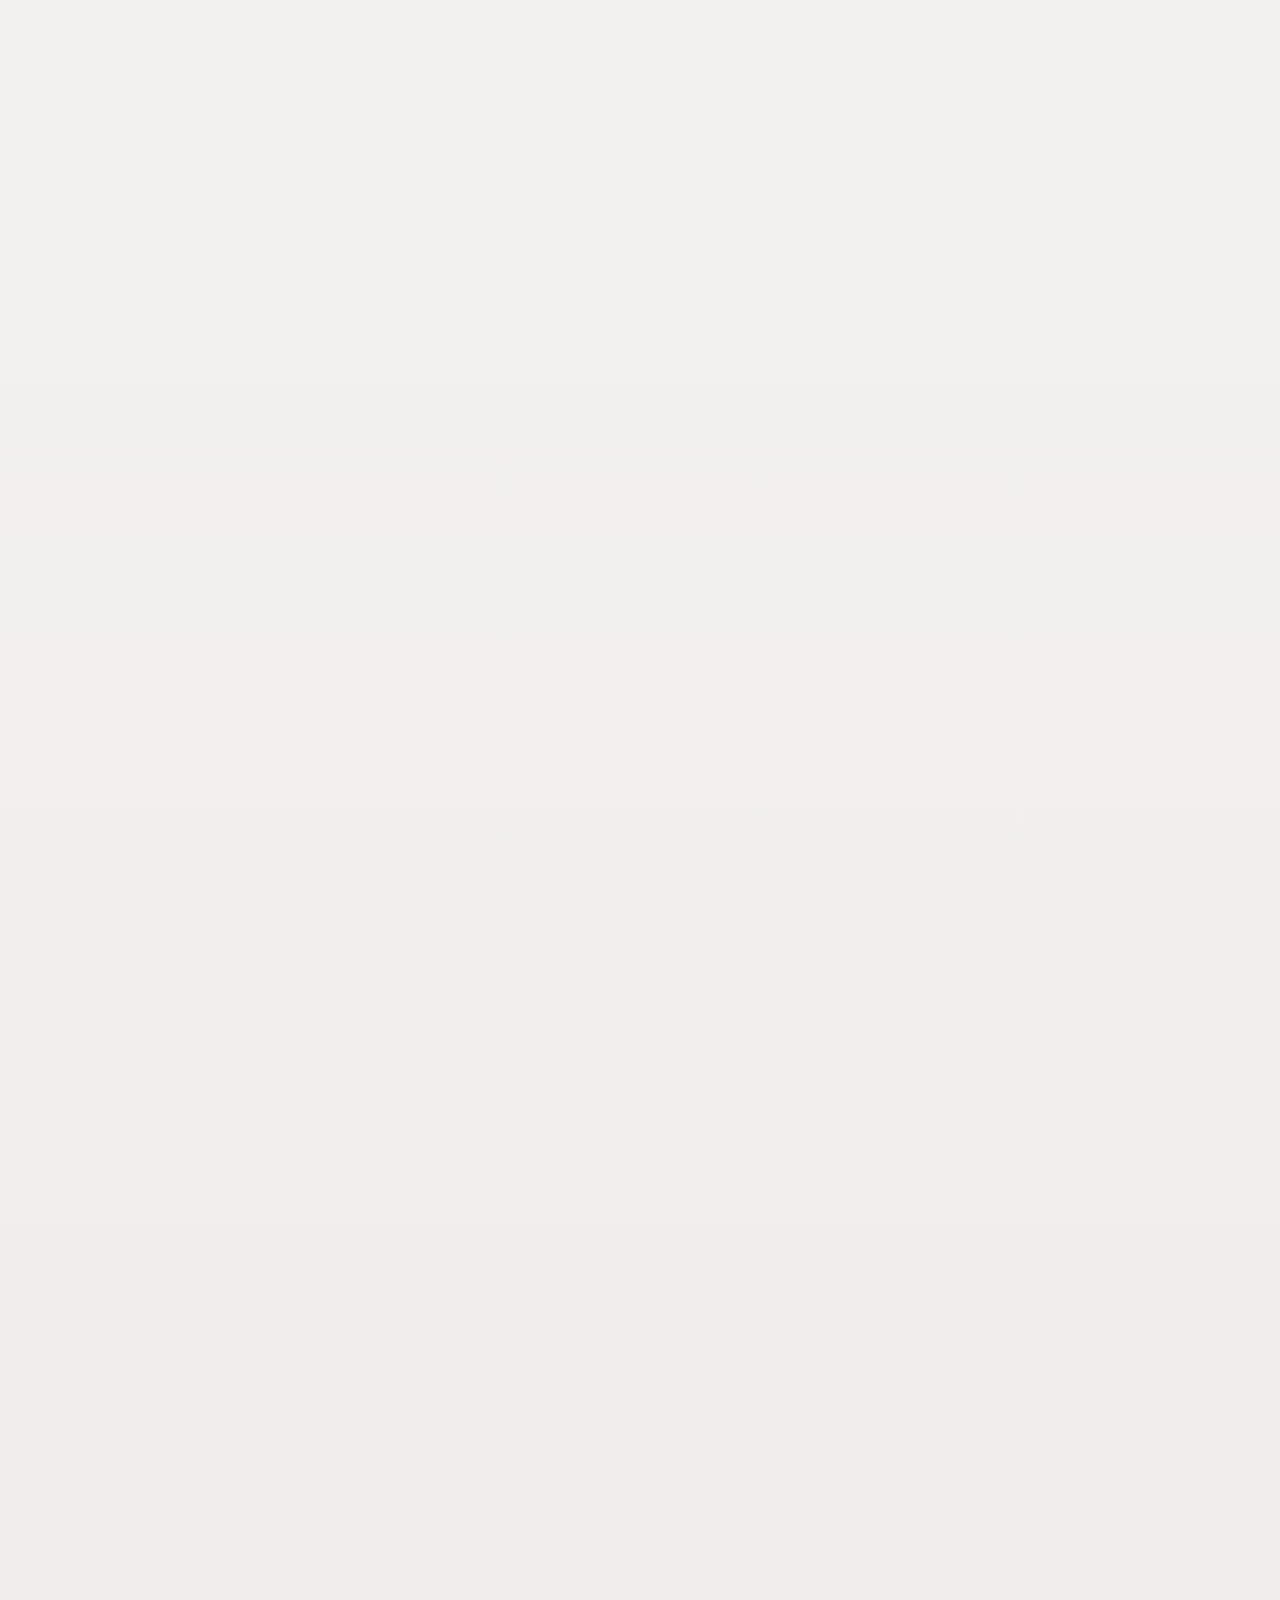
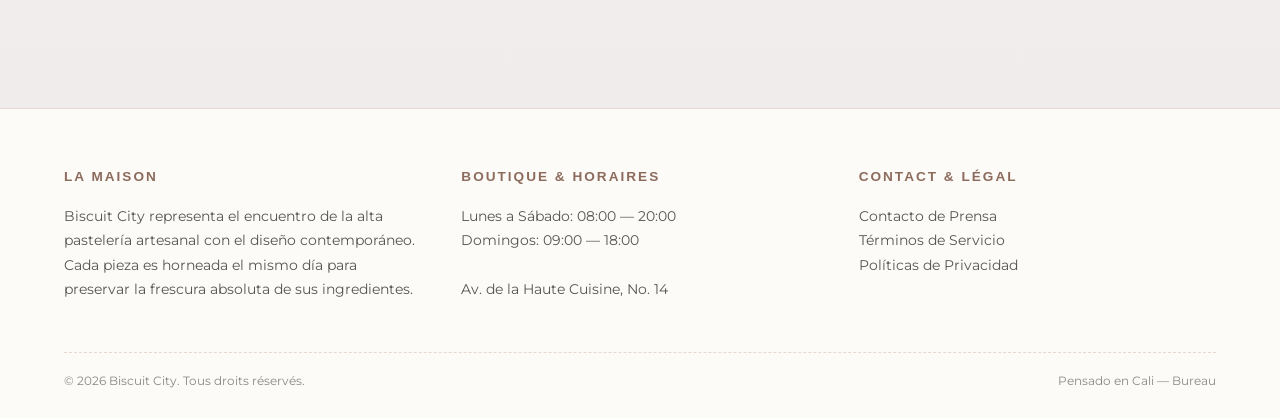
==== commit 1207010b: "SistemaCantidad" ====
--- a/cookiebites.html
+++ b/cookiebites.html
@@ -67,7 +67,7 @@
                     </div>
                 </div>
             </div>
-            <<div class="carrito-footer">
+            <div class="carrito-footer">
                 <div class="opciones-envio" style="margin-bottom: 20px; font-family: 'Montserrat', sans-serif;">
                     <p style="font-size: 0.75rem; color: #a3897e; text-transform: uppercase; letter-spacing: 2px; margin-bottom: 10px; font-weight: 600;">Método de entrega:</p>
                     <label style="display: block; margin-bottom: 10px; cursor: pointer; font-size: 0.85rem;">
@@ -137,8 +137,20 @@
 Un snack práctico, delicioso y totalmente irresistible.</p>
                 <div class="footer-compra-interna">
                     <span class="precio">$ 18.000</span>
-                  <!-- CÓMBIALO A ESTO: Sin el punto en el número -->
-<button class="btn-adquirir" onclick="agregarAlCarrito('COOKIEBITES PIE DE LIMÓN', 18000)">AÑADIR</button>
+                    <div class="selector-cantidad-premium">
+    <span class="label-cantidad">CANTIDAD:</span>
+    <div class="controles-cantidad">
+        <!-- Quitamos el onclick de aquí -->
+        <button type="button" class="btn-restar">-</button>
+        
+        <input type="text" class="input-cantidad" value="1" readonly>
+        
+        <!-- Quitamos el onclick de aquí también -->
+        <button type="button" class="btn-sumar">+</button>
+    </div>
+</div>
+                  <!-- CÓMBIALO A ESTO: Sin el punto en el número -->
+<button class="btn-adquirir" onclick="agregarAlCarrito(this, 'COOKIEBITES PIE DE LIMÓN', 18000)">AÑADIR</button>
                 </div>
             </div>
         </div>
@@ -157,8 +169,20 @@
 Un vaso que no se come… pero se acaba rápido</p>
                 <div class="footer-compra-interna">
                     <span class="precio">$ 18.000</span>
-                  <!-- CÓMBIALO A ESTO: Sin el punto en el número -->
-<button class="btn-adquirir" onclick="agregarAlCarrito('COOKIEBITES LECHE KLIM', 18000)">AÑADIR</button>
+                    <div class="selector-cantidad-premium">
+    <span class="label-cantidad">CANTIDAD:</span>
+    <div class="controles-cantidad">
+        <!-- Quitamos el onclick de aquí -->
+        <button type="button" class="btn-restar">-</button>
+        
+        <input type="text" class="input-cantidad" value="1" readonly>
+        
+        <!-- Quitamos el onclick de aquí también -->
+        <button type="button" class="btn-sumar">+</button>
+    </div>
+</div>
+                  <!-- CÓMBIALO A ESTO: Sin el punto en el número -->
+<button class="btn-adquirir" onclick="agregarAlCarrito(this, 'COOKIEBITES LECHE KLIM', 18000)">AÑADIR</button>
                 </div>
             </div>
         </div>
@@ -176,7 +200,19 @@
                 <div class="footer-compra-interna">
                     <span class="precio">$ 18.000</span>
                   <!-- CÓMBIALO A ESTO: Sin el punto en el número -->
-<button class="btn-adquirir" onclick="agregarAlCarrito('COOKIEBITES CHIPS DE CHOCOLATE', 18000)">AÑADIR</button>
+                   <div class="selector-cantidad-premium">
+    <span class="label-cantidad">CANTIDAD:</span>
+    <div class="controles-cantidad">
+        <!-- Quitamos el onclick de aquí -->
+        <button type="button" class="btn-restar">-</button>
+        
+        <input type="text" class="input-cantidad" value="1" readonly>
+        
+        <!-- Quitamos el onclick de aquí también -->
+        <button type="button" class="btn-sumar">+</button>
+    </div>
+</div>
+<button class="btn-adquirir" onclick="agregarAlCarrito(this, 'COOKIEBITES CHIPS DE CHOCOLATE', 18000)">AÑADIR</button>
                 </div>
             </div>
         </div>
@@ -192,8 +228,20 @@
 Coronadas con un topping generoso de 50 gr de arequipe en el domo, para que cada bocado sea una explosión dulce y cremosa.</p>
                 <div class="footer-compra-interna">
                     <span class="precio">$ 18.000</span>
-                  <!-- CÓMBIALO A ESTO: Sin el punto en el número -->
-<button class="btn-adquirir" onclick="agregarAlCarrito('COOKIEBITES CHOCOLATE Y AREQUIPE', 18000)">AÑADIR</button>
+                    <div class="selector-cantidad-premium">
+    <span class="label-cantidad">CANTIDAD:</span>
+    <div class="controles-cantidad">
+        <!-- Quitamos el onclick de aquí -->
+        <button type="button" class="btn-restar">-</button>
+        
+        <input type="text" class="input-cantidad" value="1" readonly>
+        
+        <!-- Quitamos el onclick de aquí también -->
+        <button type="button" class="btn-sumar">+</button>
+    </div>
+</div>
+                  <!-- CÓMBIALO A ESTO: Sin el punto en el número -->
+<button class="btn-adquirir" onclick="agregarAlCarrito(this, 'COOKIEBITES CHOCOLATE Y AREQUIPE', 18000)">AÑADIR</button>
                 </div>
             </div>
         </div>
@@ -210,8 +258,20 @@
 Coronados con un frosting cremoso de queso crema Kraft (50 g) en el domo, que aporta el balance perfecto entre dulzura y cremosidad en cada bocado.</p>
                 <div class="footer-compra-interna">
                     <span class="precio">$ 18.000</span>
-                  <!-- CÓMBIALO A ESTO: Sin el punto en el número -->
-<button class="btn-adquirir" onclick="agregarAlCarrito('COOKIEBITES RED VELVET', 18000)">AÑADIR</button>
+                   <div class="selector-cantidad-premium">
+    <span class="label-cantidad">CANTIDAD:</span>
+    <div class="controles-cantidad">
+        <!-- Quitamos el onclick de aquí -->
+        <button type="button" class="btn-restar">-</button>
+        
+        <input type="text" class="input-cantidad" value="1" readonly>
+        
+        <!-- Quitamos el onclick de aquí también -->
+        <button type="button" class="btn-sumar">+</button>
+    </div>
+</div>
+                  <!-- CÓMBIALO A ESTO: Sin el punto en el número -->
+<button class="btn-adquirir" onclick="agregarAlCarrito(this, 'COOKIEBITES RED VELVET', 18000)">AÑADIR</button>
                 </div>
             </div>
         </div>
--- a/style.css
+++ b/style.css
@@ -1403,4 +1403,77 @@
         width: 30px;
         height: 30px;
     }
+}
+/* =========================================================
+   FORZAR VISIBILIDAD DEL TÍTULO EN EL CARRITO
+========================================================= */
+/* Para el modo claro (Asegura que la letra sea oscura) */
+.lista-carrito h4 {
+    color: #4a3b32 !important; /* Un tono café/gris oscuro que combina con el resto de tu letra */
+    visibility: visible !important;
+    opacity: 1 !important;
+}
+
+/* Para el modo oscuro (Asegura que la letra sea blanca si el panel se pone oscuro) */
+.dark-mode .lista-carrito h4,
+.dark-mode .lista-carrito p {
+    color: #ffffff !important; 
+}
+/* =========================================================
+   ESTILOS PREMIUM PARA SELECTOR DE CANTIDAD
+========================================================= */
+.selector-cantidad-premium {
+    margin-bottom: 20px;
+}
+
+.label-cantidad {
+    display: block;
+    font-size: 0.75rem;
+    color: #a3897e; /* Tono arena/café claro */
+    letter-spacing: 2px;
+    margin-bottom: 10px;
+    text-transform: uppercase;
+}
+
+.controles-cantidad {
+    display: inline-flex;
+    align-items: center;
+    border: 1px solid #3e2b23; /* Borde color chocolate */
+    border-radius: 50px; /* Forma de píldora */
+    overflow: hidden;
+    background-color: transparent;
+}
+
+/* Diseño de los botones + y - */
+.controles-cantidad button {
+    background-color: transparent;
+    color: #3e2b23;
+    border: none;
+    font-size: 1.2rem;
+    width: 40px;
+    height: 40px;
+    cursor: pointer;
+    display: flex;
+    justify-content: center;
+    align-items: center;
+    transition: background-color 0.3s ease;
+}
+
+/* Efecto sutil al pasar el mouse sobre los botones */
+.controles-cantidad button:hover {
+    background-color: #e5d8d0; 
+}
+
+/* El número del centro */
+.input-cantidad {
+    width: 40px;
+    text-align: center;
+    border: none;
+    font-family: 'Montserrat', sans-serif;
+    font-size: 1rem;
+    font-weight: 600;
+    color: #3e2b23;
+    background-color: transparent;
+    outline: none;
+    pointer-events: none; /* Bloquea el teclado para evitar errores */
 }
